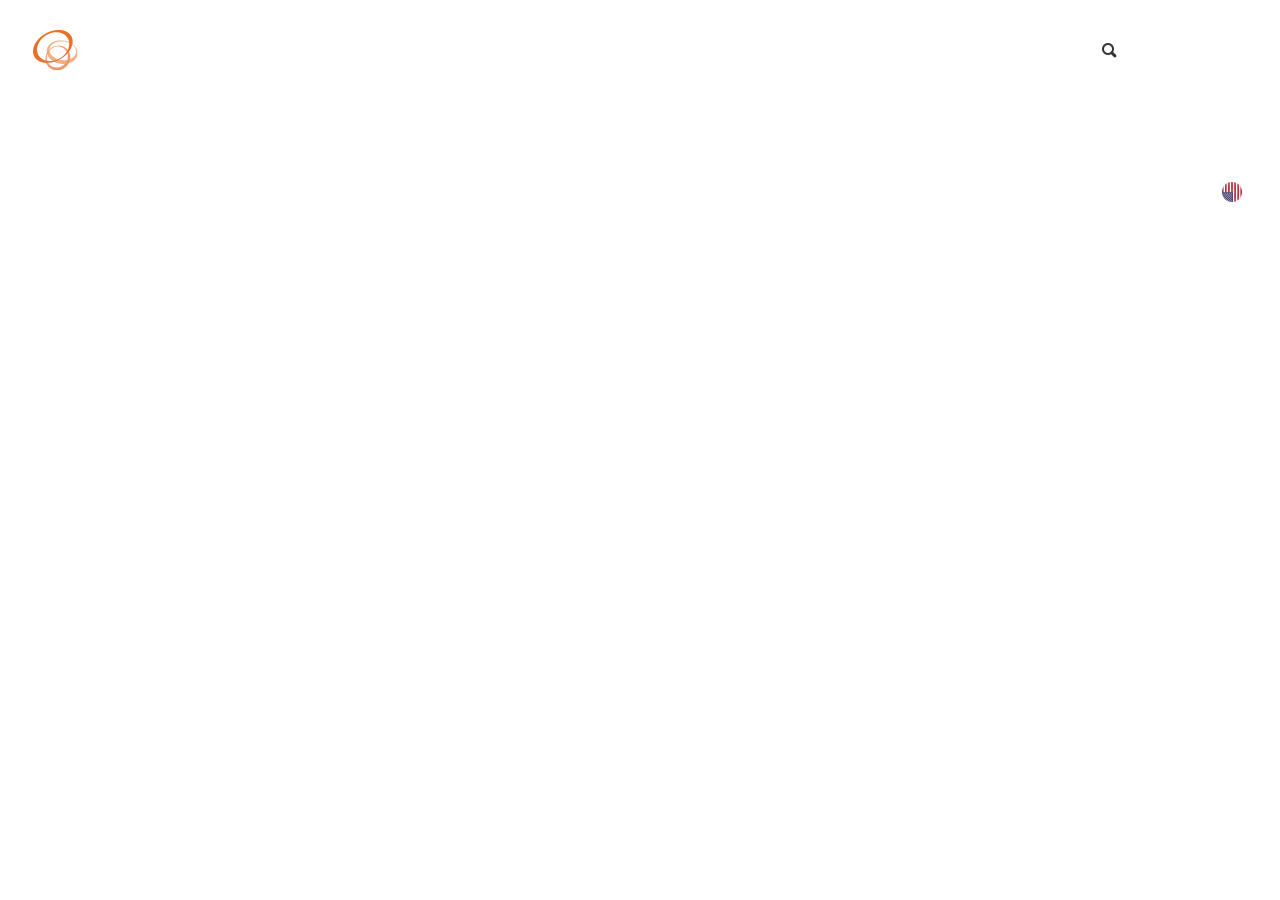
==== thetastable/index-transform.html @ fb65288a "css 수정 중" ====
<!DOCTYPE html>
<html lang="en">
<head>
    <meta charset="UTF-8">
    <meta http-equiv="X-UA-Compatible" content="IE=edge">
    <meta name="viewport" content="width=device-width, initial-scale=1.0">
    <title>더테이스터블-transform</title>
    <link rel="stylesheet" href="/thetastable/resource/css/index.css">
</head>
<body>
    <div class="wrap">
        <div class="header">
            <div class="header_wrap">
                <div class="header_inner">
                    <div class="gnb_bg"></div>
                    <h1 class="logo"><a href="javascript:void(0);"><span class="ir">더테이스터블</span></a></h1>
                    <div class="gnb" id="gnb">
                        <ul>
                            <li class="depth_wrap">
                                <a href="javascript:void(0);" class="depth1">Company</a>
                                <ul class="depth2_wrap" style="display: none;">
                                    <li><a href="javascript:void(0);" >슬로건</a></li>
                                    <li><a href="javascript:void(0);">비전</a></li>
                                    <li><a href="javascript:void(0);">걸어온길</a></li>
                                    <li><a href="javascript:void(0);">CI</a></li>
                                </ul>
                            </li>
                            <li class="depth_wrap">
                                <a href="javascript:void(0);" class="depth1">Business</a>
                                <ul class="depth2_wrap" style="display: none;">
                                    <li><a href="javascript:void(0);">fine-dining</a></li>
                                    <li><a href="javascript:void(0);">O2O</a></li>
                                    <li><a href="javascript:void(0);">consession</a></li>
                                </ul>
                            </li>
                            <li class="depth_wrap">
                                <a href="javascript:void(0);" class="depth1">Brand</a>
                                <ul class="depth2_wrap" style="display: none;">
                                    <li><a href="javascript:void(0);">63레스토랑</a></li>
                                    <li><a href="javascript:void(0);">63컨벤션</a></li>
                                    <li><a href="javascript:void(0);">플라자 웨딩</a></li>
                                    <li><a href="javascript:void(0);">도원스타일</a></li>
                                    <li><a href="javascript:void(0);">티원</a></li>
                                    <li><a href="javascript:void(0);">백리향스타일</a></li>
                                    <li><a href="javascript:void(0);">63다이닝키트</a></li>
                                </ul>
                            </li>
                            <li class="depth_wrap">
                                <a href="javascript:void(0);" class="depth1">Recruit</a>
                                <ul class="depth2_wrap" style="display: none;">
                                    <li><a href="javascript:void(0);">인재상</a></li>
                                    <li><a href="javascript:void(0);">복리후생</a></li>
                                    <li><a href="javascript:void(0);">채용정보</a></li>
                                </ul>
                            </li>
                            <li class="depth_wrap">
                                <a href="javascript:void(0);" class="depth1">Customer Center</a>
                                <ul class="depth2_wrap" style="display: none;">
                                    <li><a href="javascript:void(0);">고객의소리</a></li>
                                    <li><a href="javascript:void(0);">입점문의</a></li>
                                    <li><a href="javascript:void(0);">경영정보</a></li>
                                </ul>
                            </li>
                        </ul>
                    </div>
                    <div class="util">
                        <div class="search_wrap">
                            <input type="text" id="search">
                            <button type="button" class="btn btn_search"><span class="ir">검색</span></button>
                        </div>
                        <div class="burger">
                            <button type="button" class="btn btn_burger">
                                <span class="line first"></span>
                                <span class="menu_txt"></span>
                                <span class="line last"></span>
                            </button>
                        </div>
                    </div>
                </div>
            </div> 

            <div class="all_menu" id="allMenu" style="display: none;">
                <div class="all_gnb">
                    <ul>
                        <li class="depth_wrap">
                            <a href="javascript:void(0);" class="depth1">Company</a>
                            <ul class="depth2_wrap" style="display: none;">
                                <li><a href="javascript:void(0);" >슬로건</a></li>
                                <li><a href="javascript:void(0);">비전</a></li>
                                <li><a href="javascript:void(0);">걸어온길</a></li>
                                <li><a href="javascript:void(0);">CI</a></li>
                            </ul>
                        </li>
                        <li class="depth_wrap">
                            <a href="javascript:void(0);" class="depth1">Business</a>
                            <ul class="depth2_wrap" style="display: none;">
                                <li><a href="javascript:void(0);">fine-dining</a></li>
                                <li><a href="javascript:void(0);">O2O</a></li>
                                <li><a href="javascript:void(0);">consession</a></li>
                            </ul>
                        </li>
                        <li class="depth_wrap">
                            <a href="javascript:void(0);" class="depth1">Brand</a>
                            <ul class="depth2_wrap" style="display: none;">
                                <li><a href="javascript:void(0);">63레스토랑</a></li>
                                <li><a href="javascript:void(0);">63컨벤션</a></li>
                                <li><a href="javascript:void(0);">플라자 웨딩</a></li>
                                <li><a href="javascript:void(0);">도원스타일</a></li>
                                <li><a href="javascript:void(0);">티원</a></li>
                                <li><a href="javascript:void(0);">백리향스타일</a></li>
                                <li><a href="javascript:void(0);">63다이닝키트</a></li>
                            </ul>
                        </li>
                        <li class="depth_wrap">
                            <a href="javascript:void(0);" class="depth1">Recruit</a>
                            <ul class="depth2_wrap" style="display: none;">
                                <li><a href="javascript:void(0);">인재상</a></li>
                                <li><a href="javascript:void(0);">복리후생</a></li>
                                <li><a href="javascript:void(0);">채용정보</a></li>
                            </ul>
                        </li>
                        <li class="depth_wrap ">
                            <a href="javascript:void(0);" class="depth1">Customer Center</a>
                            <ul class="depth2_wrap" style="display: none;">
                                <li><a href="javascript:void(0);">고객의소리</a></li>
                                <li><a href="javascript:void(0);">입점문의</a></li>
                                <li><a href="javascript:void(0);">경영정보</a></li>
                            </ul>
                        </li>
                    </ul>
                </div>
            </div>
        </div>
        <div class="right_sect">
            <div class="right_inner">
                <a href="javascript:void(0);" class="lang">ENG+</a>
                <div class="family_site">
                    <ul style="display: none;">
                        <li><a href="javascript:void(0);">한화그룹</a></li>
                        <li><a href="javascript:void(0);">한화호텔앤드리조트</a></li>
                        <li><a href="javascript:void(0);">한화리조트</a></li>
                        <li><a href="javascript:void(0);">더플라자 호텔</a></li>
                        <li><a href="javascript:void(0);">아쿠아플라넷</a></li>
                        <li><a href="javascript:void(0);">티원/도원스타일</a></li>
                        <li><a href="javascript:void(0);">63레스토랑</a></li>
                        <li><a href="javascript:void(0);">63컨벤션</a></li>
                        <li><a href="javascript:void(0);">플라자웨딩</a></li>
                    </ul>
                    <span>
                        <button type="button">Family Site +</button>
                    </span>
                </div>
                <div class="scroll">
                    <span class="scroll_icon"></span>
                    Scroll to Explore
                </div>
                <div class="btn_top">
                    <a href="javascript:void(0);">TOP</a>
                </div>
            </div>
        </div>
        <div class="indigater">
            <ul>
                <li class="active">
                    <a href="javascript:void(0);">
                        <span class="ir">첫번째 섹션</span>
                    </a>
                </li>
                <li>
                    <a href="javascript:void(0);">
                        <span class="ir">두번째 섹션</span>
                    </a>
                </li>
                <li>
                    <a href="javascript:void(0);">
                        <span class="ir">세번째 섹션</span>
                    </a>
                </li>
                <li>
                    <a href="javascript:void(0);">
                        <span class="ir">네번째 섹션</span>
                    </a>
                </li>
                <li>
                    <a href="javascript:void(0);">
                        <span class="ir">다섯번째 섹션</span>
                    </a>
                </li>
            </ul>
        </div>
        
        
        <div class="main_wrap">
            <div class="container">
                <div class="sect sect_01 active">
                    <div class="area area_vdo" style="height:100vh;">
                        <video src="/thetastable/resource/img/mov_new.mp4" muted autoplay loop></video>
                    </div>
                    <div class="txt_area">
                        <div class="inner">
                            <h2>음식, 문화, 그리고 사람을<br/>연결합니다.</h2>
                            <p>Connectiong Food, culture, and People</p>
                        </div>
                    </div>
                    <span class="indi_txt">Connecting</span>
                </div>
                <div class="sect sect_02">
                    <div class="area area_business">
                        <ul>
                            <li class="section2_1">
                                <div class="bg">
                                    <div class="txt txt_front">
                                        <h2 class="icon_section2_1">
                                            Fine-Dining
                                            <em>외식 산업</em>
                                        </h2>
                                    </div>
                                    <div class="txt txt_back">
                                        <h2 class="icon_section2_1">
                                            Fine-Dining
                                            <em>외식 산업</em>
                                        </h2>
                                        <p>고객 한분 한분의 높은 가치에<br/>맞는 음식과 공간을 제공</p>
                                        <a href="javascript:void(0);" class="btn_more">자세히 보기</a>
                                    </div>
                                </div>
                            </li>
                            <li class="section2_2">
                                <div class="bg">
                                    <div class="txt txt_front">
                                        <h2 class="icon_section2_2">
                                            O2O
                                            <em>온라인 투 오프라인 사업</em>
                                        </h2>
                                    </div>
                                    <div class="txt txt_back">
                                        <h2 class="icon_section2_2">
                                            O2O
                                            <em>온라인 투 오프라인 사업</em>
                                        </h2>
                                        <p>온라인을 통해 접한 고객님들이 다시<br/>당사 오프라인 매장에 재방문하는 라이프스타일</p>
                                        <a href="javascript:void(0);" class="btn_more">자세히 보기</a>
                                    </div> 
                                </div>
                            </li>
                            <li class="section2_3">
                                <div class="bg">
                                    <div class="txt txt_front">
                                        <h2 class="icon_section2_3">
                                            Concession
                                            <em>컨세션사업</em>
                                        </h2>
                                    </div>
                                    <div class="txt txt_back">
                                        <h2 class="icon_section2_3">
                                            Concession
                                            <em>컨세션사업</em>
                                        </h2>
                                        <p>다중복합시설과 골프장 같은<br/>레저시설 내 식음 사업권을 위탁</p>
                                        <a href="javascript:void(0);" class="btn_more">자세히 보기</a>
                                    </div>
                                </div>
                            </li>
                        </ul>
                    </div>
                    <span class="indi_txt">Business</span>
                </div>
                <div class="sect sect_03">
                    <div class="sect_cont">
                        <div class="area area_about">
                            <div class="inner">
                                <div class="txt_area">
                                    <h2>
                                        <em>음식, 문화, 그리고 사람</em>
                                        About <strong>더테이스터블</strong>
                                    </h2>
                                    <p>더테이스터블은 컨텐츠 경쟁력을 기반으로 우리의 컨텐츠를 온/오프라인 플랫폼을 통해 고객에게 제공합니다.</p>
                                </div>
                                <ul>
                                    <li>
                                        <span class="icon icon_section3_1"></span>
                                        <div class="txt_box">
                                            <span><strong class="num" data-number="15"><span class="ir">15</span></strong>개점</span>
                                            <p>브랜드 레스토랑</p>
                                        </div>
                                    </li>
                                    <li>
                                        <span class="icon icon_section3_2"></span>
                                        <div class="txt_box">
                                            <span><strong class="num" data-number="4"><span class="ir">4</span></strong>개점</span>
                                            <p>컨벤션</p>
                                        </div>
                                    </li>
                                    <li>
                                        <span class="icon icon_section3_3"></span>
                                        <div class="txt_box">
                                            <span><strong class="num" data-number="3"><span class="ir">3</span></strong>개점</span>
                                            <p>골프장 F&B</p>
                                        </div>
                                    </li>
                                    <li>
                                        <span class="icon icon_section3_4"></span>
                                        <div class="txt_box">
                                            <span><strong class="num" data-number="2"><span class="ir">2</span></strong>개소</span>
                                            <p>휴게소 F&B</p>
                                        </div>
                                    </li>
                                    <li>
                                        <span class="icon icon_section3_5"></span>
                                        <div class="txt_box">
                                            <span><strong class="num" data-number="3"><span class="ir">3</span></strong>개점</span>
                                            <p>캐주얼 레스토랑</p>
                                        </div>
                                    </li>
                                </ul>
                            </div>
                        </div>
                    </div>
                    <span class="indi_txt">About</span>
                </div>
                <div class="sect sect_04">
                    <div class="sect_cont">
                        <div class="area area_brand">
                            <div class="inner">
                                <div class="txt_area">
                                    <h2>
                                        <em>당신에게 행복을 선사합니다</em>
                                        Brand</strong>
                                    </h2>
                                    <p>더테이스터블는 플랫폼 상품을 기획하고 판매하여 최고의 브랜드로 고객님께 보답하고자 합니다</p>
                                </div>
                                <div class="brand_wrap">
                                    <ul class="brand_list">
                                        <li class="brand brand_1">
                                            <a href="javascript:void(0)">
                                                <div class="front">
                                                    <h3>
                                                        <img src="/thetastable/resource/img/tit_brand1.png" alt="Taoyuen Style">
                                                    </h3>
                                                    <p>Taoyuen Style</p>
                                                </div>
                                                <div class="over">
                                                    <span class="btn_more">자세히 보기</span>
                                                </div>
                                            </a>
                                        </li>
                                        <li class="brand brand_2">
                                            <a href="javascript:void(0)" >
                                                <div class="front">
                                                    <h3>
                                                        <img src="/thetastable/resource/img/tit_brand2.png" alt="T-won">
                                                    </h3>
                                                    <p>T-won</p>
                                                </div>
                                                <div class="over">
                                                    <span class="btn_more">자세히 보기</span>
                                                </div>
                                            </a>
                                        </li>
                                        <li class="brand brand_3">
                                            <a href="javascript:void(0)" >
                                                <div class="front">
                                                    <h3>
                                                        <img src="/thetastable/resource/img/tit_brand3.png" alt="63 Restaurant">
                                                    </h3>
                                                    <p>63 Restaurant</p>
                                                </div>
                                                <div class="over">
                                                    <span class="btn_more">자세히 보기</span>
                                                </div>
                                            </a>
                                        </li>
                                        <li class="brand brand_4">
                                            <a href="javascript:void(0)" >
                                                <div class="front">
                                                    <h3>
                                                        <img src="/thetastable/resource/img/tit_brand4.png" alt="63 Convention">
                                                    </h3>
                                                    <p>63 Convention</p>
                                                </div>
                                                <div class="over">
                                                    <span class="btn_more">자세히 보기</span>
                                                </div>
                                            </a>
                                        </li>
                                        <li class="brand brand_5">
                                            <a href="javascript:void(0)" >
                                                <div class="front">
                                                    <h3>
                                                        <img src="/thetastable/resource/img/tit_brand5.png" alt="63 Dining Kit">
                                                    </h3>
                                                    <p>63 Dining Kit</p>
                                                </div>
                                                <div class="over">
                                                    <span class="btn_more">자세히 보기</span>
                                                </div>
                                            </a>
                                        </li>
                                        <li class="brand brand_6">
                                            <a href="javascript:void(0)" >
                                                <div class="front">
                                                    <h3>
                                                        <img src="/thetastable/resource/img/tit_brand6.png" alt="Plaza Wedding">
                                                    </h3>
                                                    <p>Plaza Wedding</p>
                                                </div>
                                                <div class="over">
                                                    <span class="btn_more">자세히 보기</span>
                                                </div>
                                            </a>
                                        </li>
                                        <li class="brand brand_7">
                                            <a href="javascript:void(0)" >
                                                <div class="front">
                                                    <h3>
                                                        <img src="/thetastable/resource/img/tit_brand7.png" alt="Baeknihyang Style">
                                                    </h3>
                                                    <p>Baeknihyang Style</p>
                                                </div>
                                                <div class="over">
                                                    <span class="btn_more">자세히 보기</span>
                                                </div>
                                            </a>
                                        </li>
                                    </ul>
                                    <div class="btn_box">
                                        <a href="javascript:void(0);" class="btn btn_prev"><span class="ir">이전으로</span></a>
                                        <span class="circle"></span>
                                        <a href="javascript:void(0);" class="btn btn_next"><span class="ir">이전으로</span></a>
                                    </div>
                                </div>
                            </div>
                        </div>
                    </div>
                    <span class="indi_txt">Brand</span>
                </div>
                <div class="sect sect_05">
                    <div class="area area_inquiry">
                        <div class="inner">
                            <div class="cont left">
                                <div class="txt_area">
                                    <h2>입점문의</h2>
                                    <p>더테이스터블은 항상 동반성장을 목표로 합니다.</p>
                                </div>
                                <div class="input_box">
                                    <ul>
                                        <li>
                                            <label for="name">이름</label>
                                            <input type="text" id="name" placeholder="이름을 입력해주세요" />
                                        </li>
                                        <li>
                                            <label for="tel">연락처</label>
                                            <input type="text" id="tel" placeholder="-제외 숫자로 입력해주세요" />
                                        </li>
                                        <li>
                                            <label for="content">내용</label>
                                            <textarea id="content" placeholder="내용을 입력해주세요"></textarea>
                                        </li>
                                    </ul>
                                    <div class="agree_box">
                                        <input type="checkbox" id="agreeY">
                                        <label for="agreeY">모든 약관을 확인하고 동의합니다</label>
                                        <a href="javascript:void(0);">(내용보기)</a>
                                    </div>
                                </div>
                                <div class="inquiry_box">
                                    <dl>
                                        <dt>고객센터</dt>
                                        <dd>1577-1469</dd>
                                    </dl>
                                    <a href="javascript:void(0);" class="btn_inquiry">입점문의</a>
                                </div>
                            </div>
                            <div class="cont right">
                                <div class="right_cont right_top">
                                    <div class="txt_area">
                                        <em>Customer Voice</em>
                                        <p>더테이스터블은 항상 여러분의 이야기를 기다립니다<br/>칭찬, 문의 및 제안을 남겨주세요</p>
                                    </div>
                                    <div class="inquiry_box">
                                        <dl>
                                            <dt>고객센터</dt>
                                            <dd>1577-1469</dd>
                                        </dl>
                                        <a href="javascript:void(0);" class="btn_inquiry">고객의 소리 문의</a>
                                    </div>
                                </div>
                                <div class="right_cont right_bot">
                                    <div class="txt_area">
                                        <em>Recruit</em>
                                        <p>더테이스터블과 함께하길 원하는 역량있는 인재를 모십니다.</p>
                                    </div>
                                    <ul>
                                        <li>
                                            <a href="javascript:void(0);">[신입] 더테이스터블 63빌딩 레스토랑 식음/조리 서비스 신입사원 모집</a>
                                        </li>
                                    </ul>
                                </div>
                            </div>

                        </div>
                    </div>
                    <span class="indi_txt">Inquiry</span>
                </div>
            </div>
            
            <div class="footer">
                <div class="footer_inner">
                    <div class="left">
                        <p>서울특별시 영등포구 63로 40 라이프오피스텔 102호 (여의도동)</p>
                        <div class="tel_wrap">
                            <dl>
                                <dt>Tel. </dt>
                                <dd><a href="javascript:void(0);">1577-1469</a></dd>
                            </dl>
                            <dl>
                                <dt>Fax. </dt>
                                <dd>02-786-9677</dd>
                            </dl>
                        </div>
                        <span>Copyright ⓒ 2021 더테이스터블 주식회사. All rights Reserved</span>
                    </div>
                    <div class="right">
                        <ul class="privasy_wrap">
                            <li><a href="javascript:void(0);">개인정보처리방침</a></li>
                            <li><a href="javascript:void(0);">이메일 무단 수집거부</a></li>
                        </ul>
                        <ul class="menu_wrap">
                            <li><a href="javascript:void(0);">회사소개</a></li>
                            <li><a href="javascript:void(0);">사업분야</a></li>
                            <li><a href="javascript:void(0);">브랜드소개</a></li>
                            <li><a href="javascript:void(0);">인재영입</a></li>
                            <li><a href="javascript:void(0);">고객의 소리</a></li>
                        </ul>
                    </div>
                </div>
            </div>
        </div>
    </div>
    
    <script src="https://code.jquery.com/jquery-3.6.0.js" integrity="sha256-H+K7U5CnXl1h5ywQfKtSj8PCmoN9aaq30gDh27Xc0jk=" crossorigin="anonymous"></script>
    <script src="/thetastable/resource/js/index.js"></script>
    <script>
        thetastable.transform();
    </script>
</body>

</html>
---- thetastable/resource/css/index.css ----
@import url(reset.css);
/* common */
.wrap { position: relative; width: 100%; margin: 0 auto; min-width: 320px; max-width: 1920px; -webkit-transition: 0.5s; transition: 0.5s; }

.wrap.black .header::after { background: #e5e5e5; }

.wrap.black .header .logo a { background: url(/thetastable/resource/img/img_logo_b.png) center no-repeat; }

.wrap.black .header .depth1 { color: #333333; }

.wrap.black .header .util input[type="text"] { border-color: #b2b2b2; }

.wrap.black .header .util .btn_search { background: #b2b2b2 url("/thetastable/resource/img/icon_search.png") center no-repeat; }

.wrap.black .header .util .btn_burger .line { background: #808080; }

.wrap.black .header .util .btn_burger .menu_txt { background: #808080; color: #808080; }

.wrap.black .right_sect .right_inner::after { background: #e5e5e5; }

.wrap.black .right_sect .lang { color: #333333; }

.wrap.black .right_sect .family_site ul { border: 1px solid rgba(0, 0, 0, 0.2); border-right: none; }

.wrap.black .right_sect .family_site span button { color: #333333; }

.wrap.black .right_sect .family_site.on span button { color: #fff; }

.wrap.black .right_sect .scroll { color: #333333; }

.wrap.black .right_sect .scroll .scroll_icon { border-color: #333333; }

.wrap.black .right_sect .scroll .scroll_icon::before { background: #333333; }

.wrap.black .right_sect .btn_top a { color: #333333; }

.wrap.black .indigater li.active a::after { background: none; border-color: #343434; }

.wrap.black .indigater li a::after { background: #343434; border-color: #343434; }

.wrap.open { width: 100%; height: 100vh; padding: 0; -webkit-transition: 0.5s; transition: 0.5s; }

.wrap.open .logo a { background: url(/thetastable/resource/img/img_logo_b.png) center no-repeat; }

.wrap.open .util input[type="text"] { border-color: #b2b2b2; }

.wrap.open .util .btn_search { background: #b2b2b2 url(/thetastable/resource/img/icon_search.png) center no-repeat; }

.wrap.open .util .btn_burger .line { top: 50% !important; left: 50% !important; -webkit-transform: translate(-50%, -50%) rotate(-45deg); -ms-transform: translate(-50%, -50%) rotate(-45deg); transform: translate(-50%, -50%) rotate(-45deg); background: #808080; -webkit-transition: 0.5s; transition: 0.5s; }

.wrap.open .util .btn_burger .line.last { -webkit-transform: translate(-50%, -50%) rotate(45deg); -ms-transform: translate(-50%, -50%) rotate(45deg); transform: translate(-50%, -50%) rotate(45deg); }

.wrap.open .util .btn_burger .menu_txt { opacity: 0; background: #808080; color: #333333; }

.wrap.open .util .btn_burger:hover .line { width: 100%; }

.wrap.open .util .btn_burger:hover .menu_txt { width: 0; }

.wrap.open .util .btn_burger:hover .menu_txt::before { opacity: 0; }

.wrap.open .gnb { display: none; }

.wrap .right_sect { position: fixed; top: 100px; right: 0; z-index: 10; width: 100px; height: calc(100vh - 100px); }

.wrap .right_sect::after { -webkit-transition: 1s; transition: 1s; position: absolute; bottom: 0; right: 100px; width: 1px; height: 0vh; background: #e5e5e5; content: ""; }

.wrap .right_sect .right_inner { position: relative; width: 100%; height: 100%; padding: 40px 36px 60px 40px; }

.wrap .right_sect .right_inner::after { position: absolute; bottom: 0; right: 100px; width: 1px; height: 100vh; background: rgba(255, 255, 255, 0.2); content: ""; }

.wrap .right_sect .lang { display: block; width: 60px; height: 20px; margin-bottom: 70px; font-weight: 300; font-size: 12px; color: #fff; text-align: right; -webkit-transform: rotate(-90deg) translate(-50%, -90%); -ms-transform: rotate(-90deg) translate(-50%, -90%); transform: rotate(-90deg) translate(-50%, -90%); -webkit-transform-origin: center; -ms-transform-origin: center; transform-origin: center; letter-spacing: -0.5px; }

.wrap .right_sect .lang::before { display: inline-block; width: 20px; height: 20px; margin-right: 5px; background: url(/thetastable/resource/img/icon_eng.png) center no-repeat; background-size: 100%; -webkit-transform: rotate(90deg); -ms-transform: rotate(90deg); transform: rotate(90deg); vertical-align: middle; content: ""; }

.wrap .right_sect .family_site { position: absolute; right: 30px; top: 135px; z-index: 2; width: 200px; height: 320px; -webkit-transition: 0.3s; transition: 0.3s; }

.wrap .right_sect .family_site span { display: block; position: absolute; right: 0; top: 0px; width: 35px; height: 320px; }

.wrap .right_sect .family_site span button { display: block; position: absolute; right: -20px; top: 55px; width: 80px; font-weight: 300; font-size: 12px; color: #fff; text-align: right; -webkit-transform: rotate(-90deg) translate(0%, 0%); -ms-transform: rotate(-90deg) translate(0%, 0%); transform: rotate(-90deg) translate(0%, 0%); letter-spacing: -0.5px; }

.wrap .right_sect .family_site ul { position: absolute; left: 0; top: 0px; width: 165px; height: 320px; padding: 20px 20px 18px; background: #fff; -webkit-box-sizing: border-box; box-sizing: border-box; }

.wrap .right_sect .family_site li { margin-bottom: 15px; margin-left: 20px; opacity: 0; -webkit-transition: 0.3s; transition: 0.3s; }

.wrap .right_sect .family_site li:last-child { margin-bottom: 0; }

.wrap .right_sect .family_site li a { font-family: "HanwhaWeb"; font-size: 14px; }

.wrap .right_sect .family_site.on { background: -webkit-linear-gradient(left, #fff 165px, #f37321 35px); background: linear-gradient(to right, #fff 165px, #f37321 35px); }

.wrap .right_sect .family_site.on span button { color: #fff; }

.wrap .right_sect .scroll { display: block; position: absolute; right: -27px; bottom: 120px; width: 145px; height: 20px; font-weight: 300; font-size: 12px; color: #fff; letter-spacing: -0.5px; text-align: right; -webkit-transform: rotate(-90deg); -ms-transform: rotate(-90deg); transform: rotate(-90deg); -webkit-transform-origin: center; -ms-transform-origin: center; transform-origin: center; -webkit-transition: 0.2s; transition: 0.2s; }

.wrap .right_sect .scroll .scroll_icon { display: block; position: absolute; left: 0; top: -2px; width: 27px; height: 20px; border: 1px solid #fff; border-radius: 10px; vertical-align: text-bottom; -webkit-animation: move 1s linear infinite; animation: move 1s linear infinite; }

.wrap .right_sect .scroll .scroll_icon::before { display: block; position: absolute; top: 50%; left: 50%; width: 1px; height: 1px; background: #fff; -webkit-transform: translate(-50%, -50%); -ms-transform: translate(-50%, -50%); transform: translate(-50%, -50%); content: ""; }

@-webkit-keyframes move { 0% { left: 10px; }
  50% { left: 0; }
  100% { left: 10px; } }

@keyframes move { 0% { left: 10px; }
  50% { left: 0; }
  100% { left: 10px; } }

.wrap .right_sect .btn_top { position: absolute; right: 36px; bottom: 0px; width: auto; opacity: 0; }

.wrap .right_sect .btn_top a { font-weight: 300; font-size: 12px; color: #fff; }

.wrap .right_sect.all_sect { z-index: 1001; }

.wrap .right_sect.all_sect::after { height: 100vh; }

.wrap .right_sect.all_sect .right_inner { display: none; }

.inner { position: relative; width: 100%; padding: 0 100px; }

.header { position: fixed; top: 0; left: 0; width: 100%; height: 100px; z-index: 1000; -webkit-transition: 0.3s; transition: 0.3s; }

.header::after { position: absolute; bottom: 0; left: 0; z-index: 1000; width: 100%; height: 1px; background: rgba(255, 255, 255, 0.2); content: ""; }

.header .header_inner { position: relative; padding: 30px 0; height: 100px; -webkit-box-sizing: border-box; box-sizing: border-box; }

.header .header_inner::after { -webkit-transition: 1s; transition: 1s; position: absolute; top: 100px; left: 0; z-index: 1000; width: 0; height: 1px; background: #e5e5e5; content: ""; }

.header .gnb_bg { position: fixed; top: 0; left: 0; width: 100%; height: 0; background: #fff; opacity: 0; -webkit-transition: 0.2s; transition: 0.2s; }

.header .logo { position: absolute; top: 30px; left: 2.6%; width: 187px; height: 41px; }

.header .logo a { display: block; height: 100%; background: url("/thetastable/resource/img/logo.png") center no-repeat; background-size: 100%; }

.header .gnb { display: block; position: absolute; top: 0%; left: 50%; width: 755px; height: 100px; -webkit-transform: translateX(-50%); -ms-transform: translateX(-50%); transform: translateX(-50%); }

.header .gnb ul { display: -webkit-box; display: -ms-flexbox; display: flex; -webkit-box-pack: center; -ms-flex-pack: center; justify-content: center; -webkit-box-align: start; -ms-flex-align: start; align-items: flex-start; }

.header .gnb .depth_wrap { display: inline-block; width: auto; text-align: center; vertical-align: text-top; }

.header .gnb .depth1 { display: block; padding: 40px 27px; font-weight: 400; font-size: 18px; color: #fff; -webkit-transition: 0.2s; transition: 0.2s; }

.header .gnb .depth1.active { background: #f37321; color: #fff !important; }

.header .gnb .depth2_wrap { display: none; padding: 25px 0 45px 0; margin-top: 20px; opacity: 0; }

.header .gnb .depth2_wrap li { margin-bottom: 20px; }

.header .gnb .depth2_wrap li:last-child { margin-bottom: 0; }

.header .gnb .depth2_wrap a { text-align: center; }

.header .util { position: absolute; top: 0; right: 0; width: 370px; font-size: 0; }

.header .util .search_wrap { display: inline-block; width: 270px; font-size: 0; vertical-align: middle; }

.header .util input[type="text"] { width: 180px; padding: 0 5px; background: none; border: none; border-bottom: 1px solid rgba(255, 255, 255, 0.2); vertical-align: bottom; }

.header .util .burger { display: inline-block; position: relative; width: 100px; height: 100px; vertical-align: middle; }

.header .util .btn { display: inline-block; }

.header .util .btn_search { width: 38px; height: 38px; background: #fff url("/thetastable/resource/img/icon_search_on.png") center no-repeat; background-size: 15px; border-radius: 100%; }

.header .util .btn_burger { position: absolute; top: 50%; left: 50%; -webkit-transform: translate(-50%, -50%); -ms-transform: translate(-50%, -50%); transform: translate(-50%, -50%); width: 40px; height: 19px; margin: 0 auto; }

.header .util .btn_burger .line { width: 100%; height: 1px; background: #fff; -webkit-transition: 0.2s; transition: 0.2s; }

.header .util .btn_burger .line.first { position: absolute; top: 0; left: 0; }

.header .util .btn_burger .line.last { position: absolute; bottom: 0%; right: 0%; }

.header .util .btn_burger .menu_txt { position: absolute; left: 0; top: 50%; width: 100%; height: 1px; -webkit-transform: translateY(-50%); -ms-transform: translateY(-50%); transform: translateY(-50%); background: #fff; color: #fff; -webkit-transition: 0.2s; transition: 0.2s; }

.header .util .btn_burger .menu_txt::before { position: absolute; left: 0%; top: 50%; width: 40px; margin-bottom: 1px; -webkit-transform: translateY(-50%); -ms-transform: translateY(-50%); transform: translateY(-50%); font-size: 8px; opacity: 0; content: "MENU"; }

.header .util .btn_burger:hover .line { width: 20px; }

.header .util .btn_burger:hover .menu_txt { width: 0; }

.header .util .btn_burger:hover .menu_txt::before { opacity: 1; }

.header .all_menu { position: fixed; top: 0; left: 0; z-index: -1000; width: 100%; height: 100%; background: #fff; visibility: hidden; opacity: 0; -webkit-transition: 0.5s; transition: 0.5s; }

.header .all_menu .logo a { background: url(/thetastable/resource/img/img_logo_b.png) center no-repeat; }

.header .all_menu .util .search_wrap input[type="text"] { width: 180px; border-color: #b2b2b2; -webkit-transition: 0.5s; transition: 0.5s; }

.header .all_menu .util .btn_search { background: #b2b2b2 url("/thetastable/resource/img/icon_search.png") center no-repeat; -webkit-transition: 0.5s; transition: 0.5s; }

.header .all_menu .util input[type="text"] { border-bottom: 1px solid #888; -webkit-transition: 0.5s; transition: 0.5s; }

.header .all_menu .util .burger .line { background: #888; }

.header .all_menu .util .burger .line.first { top: 50%; -webkit-transform: translateY(-50%) rotate(45deg); -ms-transform: translateY(-50%) rotate(45deg); transform: translateY(-50%) rotate(45deg); }

.header .all_menu .util .burger .line.last { top: 50%; -webkit-transform: translateY(-50%) rotate(-45deg); -ms-transform: translateY(-50%) rotate(-45deg); transform: translateY(-50%) rotate(-45deg); }

.header .all_menu .util .burger .menu_txt { opacity: 0; }

.header .all_menu .util .burger:hover .line { width: 100%; }

.header .all_menu .all_gnb { position: absolute; top: 220px; left: 0px; z-index: 1002; width: 100%; height: auto; }

.header .all_menu .all_gnb > ul { width: 850px; margin: 0 auto; }

.header .all_menu .depth_wrap { display: block; position: relative; margin-bottom: 30px; text-align: left; }

.header .all_menu .depth_wrap:last-child { margin-bottom: 0; }

.header .all_menu .depth_wrap::before { position: absolute; display: block; top: 26px; left: 0%; z-index: 2; width: 0px; height: 1px; background: #e0e0e0; content: ""; }

.header .all_menu .depth_wrap::after { display: block; clear: both; content: ""; }

.header .all_menu .depth_wrap.on::before { width: 500px; -webkit-transition: 0.5s; transition: 0.5s; }

.header .all_menu .depth1 { float: left; position: relative; z-index: 5; width: auto; padding: 0; padding-right: 50px; background: #fff; font-weight: 300; font-size: 48px; color: #343434 !important; text-transform: uppercase; }

.header .all_menu .depth2_wrap { float: right; width: calc(100% - 490px); padding: 0; margin-top: 15px; margin-bottom: 15px; vertical-align: top; opacity: 0; }

.header .all_menu .depth2_wrap li { margin-bottom: 35px; margin-left: 30px; }

.header .all_menu .depth2_wrap li:last-child { margin-bottom: 0; }

.header .all_menu .depth2_wrap a { font-size: 20px; color: #343434; text-transform: uppercase; }

.header.on::after { background-color: #f5f5f5; }

.header.on .gnb_bg { height: 420px; opacity: 1; }

.header.on .logo a { background: url("/thetastable/resource/img/img_logo_b.png") center no-repeat; }

.header.on .gnb { height: auto; }

.header.on .depth1 { color: #333333; }

.header.on .util input[type="text"] { border-color: #b2b2b2; }

.header.on .util .btn_search { background: #b2b2b2 url(/thetastable/resource/img/icon_search.png) center no-repeat; }

.header.on .util .btn_burger .line { background: #808080; }

.header.on .util .btn_burger .menu_txt { background: #808080; color: #333333; }

.header.hidden { z-index: -1000; opacity: 0; visibility: hidden; }

.header.all::after { width: 0; }

.header.all .gnb_bg { height: 0; opacity: 0; }

.header.all .header_inner { position: fixed; top: 0; left: 0; z-index: 1001; width: 100%; padding: 0; }

.header.all .header_inner::after { width: 100%; }

.header.all .all_menu { visibility: visible; opacity: 1; }

.header.all .all_menu::after { height: 100vh; }

.footer { border-top: 1px solid #cccccc; }

.footer .footer_inner { width: 100%; padding: 65px 50px; background: url("/thetastable/resource/img/img_logo_b.png") 50px 52px no-repeat; }

.footer .footer_inner::after { display: block; clear: both; content: ""; }

.footer .left { float: left; width: 50%; padding-left: 230px; }

.footer .left p { margin-bottom: 15px; font-size: 14px; color: #333333; }

.footer .left span { font-size: 14px; color: #686868; }

.footer .right { float: right; width: 50%; padding-right: 80px; }

.footer .tel_wrap { margin: 0 -10px 35px -10px; }

.footer .tel_wrap dl { display: inline-block; width: auto; padding: 0 10px; font-size: 14px; border-left: 1px solid #686868; }

.footer .tel_wrap dl:first-child { border-left: 0; }

.footer .tel_wrap dt { display: inline-block; width: auto; font-weight: 400; }

.footer .tel_wrap dd { display: inline-block; width: auto; font-weight: 300; }

.footer .privasy_wrap { margin-bottom: 22px; text-align: right; margin: 0 -10px; margin-bottom: 24px; }

.footer .privasy_wrap li { display: inline-block; width: auto; padding: 0 10px; border-left: 1px solid #e0e0e0; vertical-align: middle; }

.footer .privasy_wrap li:first-child { border-left: 0; }

.footer .privasy_wrap a { font-weight: 300; font-size: 14px; color: #8c8c8c; }

.footer .menu_wrap { text-align: right; }

.footer .menu_wrap li { display: inline-block; width: auto; padding-left: 95px; vertical-align: middle; }

.footer .menu_wrap li:first-child { padding-left: 0; }

.footer .menu_wrap a { font-size: 18px; color: #393939; }

.indigater { position: fixed; bottom: 65px; right: 175px; z-index: 2; width: 150px; }

.indigater li { display: inline-block; width: 16px; height: 16px; margin-right: 13px; background: none; vertical-align: middle; }

.indigater li:last-child { margin-right: 0; }

.indigater li.active a::after { width: 100%; height: 100%; background: none; border: 1px solid #fff; -webkit-transition: 0.3s; transition: 0.3s; }

.indigater li a { display: block; position: relative; width: 100%; height: 100%; }

.indigater li a::after { position: absolute; top: 50%; left: 50%; -webkit-transform: translate(-50%, -50%); -ms-transform: translate(-50%, -50%); transform: translate(-50%, -50%); width: 2px; height: 2px; border-radius: 100%; background: #fff; content: ""; }

.main_wrap { position: fixed; top: 0; left: 0; width: 100%; -webkit-transition: 1s; transition: 1s; }

.sect { position: relative; height: 100vh; }

.sect.active .indi_txt { opacity: 1; }

.sect .indi_txt { position: absolute; bottom: 67px; right: 345px; z-index: 2; font-weight: 300; font-size: 12px; color: #fff; opacity: 0; -webkit-transition: 0.2s; transition: 0.2s; }

.sect .txt_area { margin-bottom: 100px; }

.sect .txt_area h2 { margin-bottom: 40px; font-weight: 300; font-size: 50px; text-align: center; color: #343434; }

.sect .txt_area em { display: block; margin-bottom: 20px; font-weight: 700; font-size: 16px; color: #f37321; }

.sect .txt_area strong { font-weight: 400; }

.sect .txt_area p { font-weight: 300; text-align: center; }

.sect .btn_more { display: block; position: relative; width: 100px; margin: 0 auto; margin-top: 50px; font-weight: 300; font-size: 14px; text-align: left; }

.sect .btn_more::after { position: absolute; top: 0; right: 0; width: 25px; height: 16px; background: url("/thetastable/resource/img/btn_more.png") center no-repeat; background-size: 100%; content: ""; }

.sect_01 .vdo_area { position: relative; width: 100%; }

.sect_01 .vdo_area video { position: absolute; top: 50%; left: 50%; -webkit-transform: translate(-50%, -50%); -ms-transform: translate(-50%, -50%); transform: translate(-50%, -50%); width: auto; height: auto; min-width: 100%; min-height: 100%; -o-object-fit: cover; object-fit: cover; }

.sect_01 .txt_area { position: absolute; bottom: 85px; left: 0; -webkit-animation: show 0.5s linear; animation: show 0.5s linear; }

.sect_01 .txt_area h2 { margin-bottom: 50px; font-weight: 500; font-size: 48px; line-height: 1.3; color: #fff; text-align: left; }

.sect_01 .txt_area p { font-weight: 300; font-size: 18px; color: #fff; text-align: left; }

@-webkit-keyframes show { from { opacity: 0;
    -webkit-transform: translateX(-50px);
            transform: translateX(-50px); }
  to { opacity: 1;
    -webkit-transform: translateX(0px);
            transform: translateX(0px); } }

@keyframes show { from { opacity: 0;
    -webkit-transform: translateX(-50px);
            transform: translateX(-50px); }
  to { opacity: 1;
    -webkit-transform: translateX(0px);
            transform: translateX(0px); } }

.sect_02 .business_area { height: 100%; }

.sect_02 .business_area ul { width: 100%; height: 100%; font-size: 0; }

.sect_02 .business_area li { display: inline-block; position: relative; width: 33.33%; height: 100%; }

.sect_02 .business_area li.section2_1 .bg { width: 0; height: 100%; background: url("/thetastable/resource/img/img_section2_1.jpg") center no-repeat; background-size: cover; }

.sect_02 .business_area li.section2_2 .bg { width: 0; height: 100%; background: url("/thetastable/resource/img/img_section2_2.jpg") center no-repeat; background-size: cover; }

.sect_02 .business_area li.section2_3 .bg { width: 0; height: 100%; background: url("/thetastable/resource/img/img_section2_3.jpg") center no-repeat; background-size: cover; }

.sect_02 .business_area li .bg::after { position: absolute; top: 50%; left: 50%; -webkit-transform: translate(-50%, -50%); -ms-transform: translate(-50%, -50%); transform: translate(-50%, -50%); width: 0%; height: 0%; background: rgba(243, 115, 33, 0.8); -webkit-transition: 0.4s; transition: 0.4s; content: ""; }

.sect_02 .business_area li .bg:hover::after { width: 100%; height: 100%; }

.sect_02 .business_area li .bg:hover .txt_front { opacity: 0; -webkit-transition: 0.1s; transition: 0.1s; display: none; }

.sect_02 .business_area li .bg:hover .txt_back { opacity: 1; -webkit-transform: translate(-50%, -50%); -ms-transform: translate(-50%, -50%); transform: translate(-50%, -50%); -webkit-transition: 0.8s; transition: 0.8s; }

.sect_02 .business_area li h2 { height: 175px; font-weight: 300; font-size: 18px; }

.sect_02 .business_area li h2 em { display: block; margin-top: 15px; font-weight: 600; font-size: 28px; }

.sect_02 .business_area li h2.icon_section2_1::before { display: block; width: 85px; height: 75px; margin: 0 auto; margin-bottom: 15px; background: url("/thetastable/resource/img/icon_section2_1.png") center no-repeat; background-size: auto; content: ""; }

.sect_02 .business_area li h2.icon_section2_2::before { display: block; width: 85px; height: 75px; margin: 0 auto; margin-bottom: 15px; background: url("/thetastable/resource/img/icon_section2_2.png") center no-repeat; background-size: auto; content: ""; }

.sect_02 .business_area li h2.icon_section2_3::before { display: block; width: 85px; height: 75px; margin: 0 auto; margin-bottom: 15px; background: url("/thetastable/resource/img/icon_section2_3.png") center no-repeat; background-size: auto; content: ""; }

.sect_02 .business_area li p { margin-top: 10px; font-weight: 300; font-size: 16px; line-height: 1.5; }

.sect_02 .business_area .txt { position: absolute; top: 50%; left: 50%; z-index: 2; -webkit-transform: translate(-50%, -50%); -ms-transform: translate(-50%, -50%); transform: translate(-50%, -50%); width: 100%; text-align: center; color: #fff; }

.sect_02 .business_area .txt_front { margin-top: 40px; opacity: 0; }

.sect_02 .business_area .txt_back { opacity: 0; -webkit-transform: translate(-50%, -30%); -ms-transform: translate(-50%, -30%); transform: translate(-50%, -30%); }

.sect_03 .about_area { padding: 230px 0; }

.sect_03 .indi_txt { color: #343434; }

.sect_03 .txt_area { margin-bottom: 100px; }

.sect_03 .txt_area h2 { margin-bottom: 40px; font-weight: 300; font-size: 50px; text-align: center; color: #343434; }

.sect_03 .txt_area em { display: block; margin-bottom: 20px; font-weight: 700; font-size: 16px; color: #f37321; }

.sect_03 .txt_area strong { font-weight: 400; }

.sect_03 .txt_area p { font-weight: 300; text-align: center; }

.sect_03 ul { width: 1150px; margin: 0 auto; font-size: 0; }

.sect_03 li { display: inline-block; width: 20%; }

.sect_03 .icon { display: block; width: 140px; height: 140px; margin: 0 auto; margin-bottom: 20px; border-radius: 100%; }

.sect_03 .icon_section3_1 { background: #f37321 url("/thetastable/resource/img/icon_section3_1.png") center no-repeat; background-size: auto; }

.sect_03 .icon_section3_2 { background: #f37321 url("/thetastable/resource/img/icon_section3_2.png") center no-repeat; background-size: auto; }

.sect_03 .icon_section3_3 { background: #f37321 url("/thetastable/resource/img/icon_section3_3.png") center no-repeat; background-size: auto; }

.sect_03 .icon_section3_4 { background: #f37321 url("/thetastable/resource/img/icon_section3_4.png") center no-repeat; background-size: auto; }

.sect_03 .icon_section3_5 { background: #f37321 url("/thetastable/resource/img/icon_section3_5.png") center no-repeat; background-size: auto; }

.sect_03 .txt_box { text-align: center; }

.sect_03 .txt_box span { display: block; margin-bottom: 8px; font-size: 18px; color: #343434; }

.sect_03 .txt_box strong { font-size: 30px; }

.sect_03 .txt_box p { font-weight: 300; font-size: 16px; }

.sect_04 .brand_area { padding: 145px 0 90px 0; }

.sect_04 .indi_txt { color: #343434; }

.sect_04 .txt_area { margin-bottom: 65px; }

.sect_04 .brand_wrap { overflow: hidden; position: relative; height: 485px; }

.sect_04 .brand_list { position: absolute; top: 0; left: 0; width: 4125px; height: 417px; font-size: 0; -webkit-transition: 0.5s; transition: 0.5s; }

.sect_04 .brand_list .brand { display: inline-block; position: relative; width: 14.28%; max-width: 550px; height: 100%; margin-right: 35px; vertical-align: top; }

.sect_04 .brand_list .brand_1 { background: url(/thetastable/resource/img/img_brand1.jpg) center no-repeat; background-size: 100%; }

.sect_04 .brand_list .brand_2 { background: url(/thetastable/resource/img/img_brand2.jpg) center no-repeat; background-size: 100%; }

.sect_04 .brand_list .brand_3 { background: url(/thetastable/resource/img/img_brand3.jpg) center no-repeat; background-size: 100%; }

.sect_04 .brand_list .brand_4 { background: url(/thetastable/resource/img/img_brand4.jpg) center no-repeat; background-size: 100%; }

.sect_04 .brand_list .brand_5 { background: url(/thetastable/resource/img/img_brand5.jpg) center no-repeat; background-size: 100%; }

.sect_04 .brand_list .brand_6 { background: url(/thetastable/resource/img/img_brand6.jpg) center no-repeat; background-size: 100%; }

.sect_04 .brand_list .brand_7 { background: url(/thetastable/resource/img/img_brand7.jpg) center no-repeat; background-size: 100%; }

.sect_04 .brand_list .brand > a { display: inline-block; width: 100%; height: 100%; }

.sect_04 .brand_list .brand:last-child { margin-right: 0; }

.sect_04 .brand_list .brand::before { position: absolute; top: 0; right: 50%; width: 0%; height: 100%; background: rgba(243, 115, 33, 0.8); content: ""; }

.sect_04 .brand_list .brand::after { position: absolute; top: 0; left: 50%; width: 0%; height: 100%; background: rgba(243, 115, 33, 0.8); content: ""; }

.sect_04 .brand_list .brand:hover p { opacity: 0; -webkit-transition: 0.2s; transition: 0.2s; }

.sect_04 .brand_list .brand:hover .over .btn_more { opacity: 1; -webkit-transition: 0.2s; transition: 0.2s; }

.sect_04 .brand_list .brand:hover::before, .sect_04 .brand_list .brand:hover::after { width: 50%; -webkit-transition: 0.3s; transition: 0.3s; }

.sect_04 .brand_list .front h3 { position: relative; z-index: 1; width: auto; margin: 45px 0 0 35px; }

.sect_04 .brand_list .front p { position: absolute; bottom: 25px; right: 30px; width: auto; height: auto; font-weight: 600; font-size: 20px; color: #fff; opacity: 1; }

.sect_04 .brand_list .over .btn_more { position: absolute; bottom: 25px; right: 30px; z-index: 2; width: 100px; height: auto; opacity: 0; color: #fff; }

.sect_04 .btn_box { position: absolute; left: 50%; bottom: 3px; width: auto; height: 18px; -webkit-transform: translateX(-50%); -ms-transform: translateX(-50%); transform: translateX(-50%); }

.sect_04 .btn_box .btn { display: inline-block; width: 4px; height: 6px; font-size: 0; }

.sect_04 .btn_box .btn_prev { background: url(/thetastable/resource/img/btn_swiper_prev.png) center no-repeat; background-size: 100%; }

.sect_04 .btn_box .btn_next { background: url(/thetastable/resource/img/btn_swiper_next.png) center no-repeat; background-size: 100%; }

.sect_04 .btn_box .circle { display: inline-block; width: 18px; height: 18px; margin: 0 5px; border: 1px solid #f37321; border-radius: 100%; vertical-align: middle; }

.sect_05 .indi_txt { color: #343434; }

.sect_05 .inquiry_area .cont::after { display: block; clear: both; content: ""; }

.sect_05 .inquiry_area .cont.left { position: relative; float: left; width: calc(50% - 50px); padding: 140px 100px 175px 0; }

.sect_05 .inquiry_area .cont.left::after { position: absolute; top: 100px; right: 0%; width: 1px; height: calc(100vh - 100px); background: #f0f0f0; content: ""; }

.sect_05 .inquiry_area .cont.right { float: left; width: calc(50% + 50px); padding: 230px 100px 0 100px; }

.sect_05 .inquiry_area .txt_area { margin-bottom: 30px; }

.sect_05 .inquiry_area .txt_area h2, .sect_05 .inquiry_area .txt_area p, .sect_05 .inquiry_area .txt_area em { text-align: left; }

.sect_05 .inquiry_area .txt_area h2 { font-size: 60px; }

.sect_05 .inquiry_area .input_box ul { margin-bottom: 25px; font-size: 0; }

.sect_05 .inquiry_area .input_box li { padding: 30px 0; border-bottom: 1px solid #f0f0f0; }

.sect_05 .inquiry_area .input_box label { display: inline-block; width: 125px; font-size: 16px; color: #343434; vertical-align: top; }

.sect_05 .inquiry_area .input_box input[type="text"] { width: calc(100% - 125px); border: none; }

.sect_05 .inquiry_area .input_box textarea { width: calc(100% - 125px); height: 100px; border: none; }

.sect_05 .inquiry_area .agree_box { width: 100%; margin-bottom: 80px; }

.sect_05 .inquiry_area .agree_box input[type="checkbox"] { width: 0; height: 0; margin: 0; }

.sect_05 .inquiry_area .agree_box label { position: relative; width: auto; padding-left: 20px; vertical-align: middle; font-size: 14px; color: #8d8d8d; }

.sect_05 .inquiry_area .agree_box label::before { position: absolute; top: 0; left: 0; width: 15px; height: 15px; border-radius: 100%; border: 1px solid #f0f0f0; -webkit-box-sizing: border-box; box-sizing: border-box; content: ""; }

.sect_05 .inquiry_area .agree_box input[type="checkbox"]:checked + label::before { border: 1px solid #f37321; }

.sect_05 .inquiry_area .agree_box input[type="checkbox"]:checked + label::after { position: absolute; top: 3px; left: 3px; width: 9px; height: 9px; border-radius: 100%; background: #f37321; content: ""; }

.sect_05 .inquiry_area .agree_box a { vertical-align: middle; font-size: 14px; color: #8d8d8d; }

.sect_05 .inquiry_area .inquiry_box::after { display: block; clear: both; content: ""; }

.sect_05 .inquiry_area .inquiry_box dl { float: left; width: auto; }

.sect_05 .inquiry_area .inquiry_box dl dt { display: inline-block; font-weight: 700; font-size: 16px; color: #f37321; vertical-align: middle; }

.sect_05 .inquiry_area .inquiry_box dl dt::before { display: inline-block; width: 35px; height: 35px; margin-right: 8px; background: url("/thetastable/resource/img/icon_tel.png") center no-repeat; background-size: 100%; vertical-align: middle; content: ""; }

.sect_05 .inquiry_area .inquiry_box dl dd { display: inline-block; font-weight: 700; font-size: 18px; color: #343434; }

.sect_05 .inquiry_area .inquiry_box .btn_inquiry { float: right; position: relative; width: 200px; padding-bottom: 20px; border-bottom: 1px solid #e0e0e0; font-weight: 300; font-size: 15px; }

.sect_05 .inquiry_area .inquiry_box .btn_inquiry::after { position: absolute; top: 0; right: 0; width: 31px; height: 18px; background: url("/thetastable/resource/img/btn_more_on.png") center no-repeat; background-size: 100%; content: ""; }

.sect_05 .inquiry_area .inquiry_box .btn_inquiry::before { position: absolute; bottom: -1px; left: 0; width: 0%; height: 1px; background: #f37321; content: ""; -webkit-transition: 0.3s; transition: 0.3s; }

.sect_05 .inquiry_area .inquiry_box .btn_inquiry:hover::before { width: 100%; }

.sect_05 .inquiry_area .right_cont .txt_area p { font-weight: 500; font-size: 24px; color: #343434; line-height: 1.5; }

.sect_05 .inquiry_area .right_top { position: relative; padding-bottom: 85px; }

.sect_05 .inquiry_area .right_top::after { position: absolute; bottom: 0; left: -100px; width: calc(50vw - 58px); height: 1px; background: #f0f0f0; content: ""; }

.sect_05 .inquiry_area .right_top .txt_area { margin-bottom: 55px; }

.sect_05 .inquiry_area .right_top .inquiry_box .btn_inquiry { width: 220px; }

.sect_05 .inquiry_area .right_bot { padding-top: 100px; }

.sect_05 .inquiry_area .right_bot ul li { position: relative; padding: 25px 0; border-bottom: 1px solid #e0e0e0; }

.sect_05 .inquiry_area .right_bot ul a { font-weight: 400; font-size: 18px; color: #343434; }

.sect_05 .inquiry_area .right_bot ul a::before { position: absolute; top: 50%; right: 5px; width: 10px; height: 10px; -webkit-transform: scale(0); -ms-transform: scale(0); transform: scale(0); background: #f37321; border-radius: 100%; -webkit-transition: 0.3s; transition: 0.3s; content: ""; }

.sect_05 .inquiry_area .right_bot ul a::after { position: absolute; bottom: -1px; left: 0; width: 0%; height: 1px; background: #f37321; -webkit-transition: 0.3s; transition: 0.3s; content: ""; }

.sect_05 .inquiry_area .right_bot ul a:hover::before { -webkit-transform: scale(1); -ms-transform: scale(1); transform: scale(1); }

.sect_05 .inquiry_area .right_bot ul a:hover::after { width: 100%; }
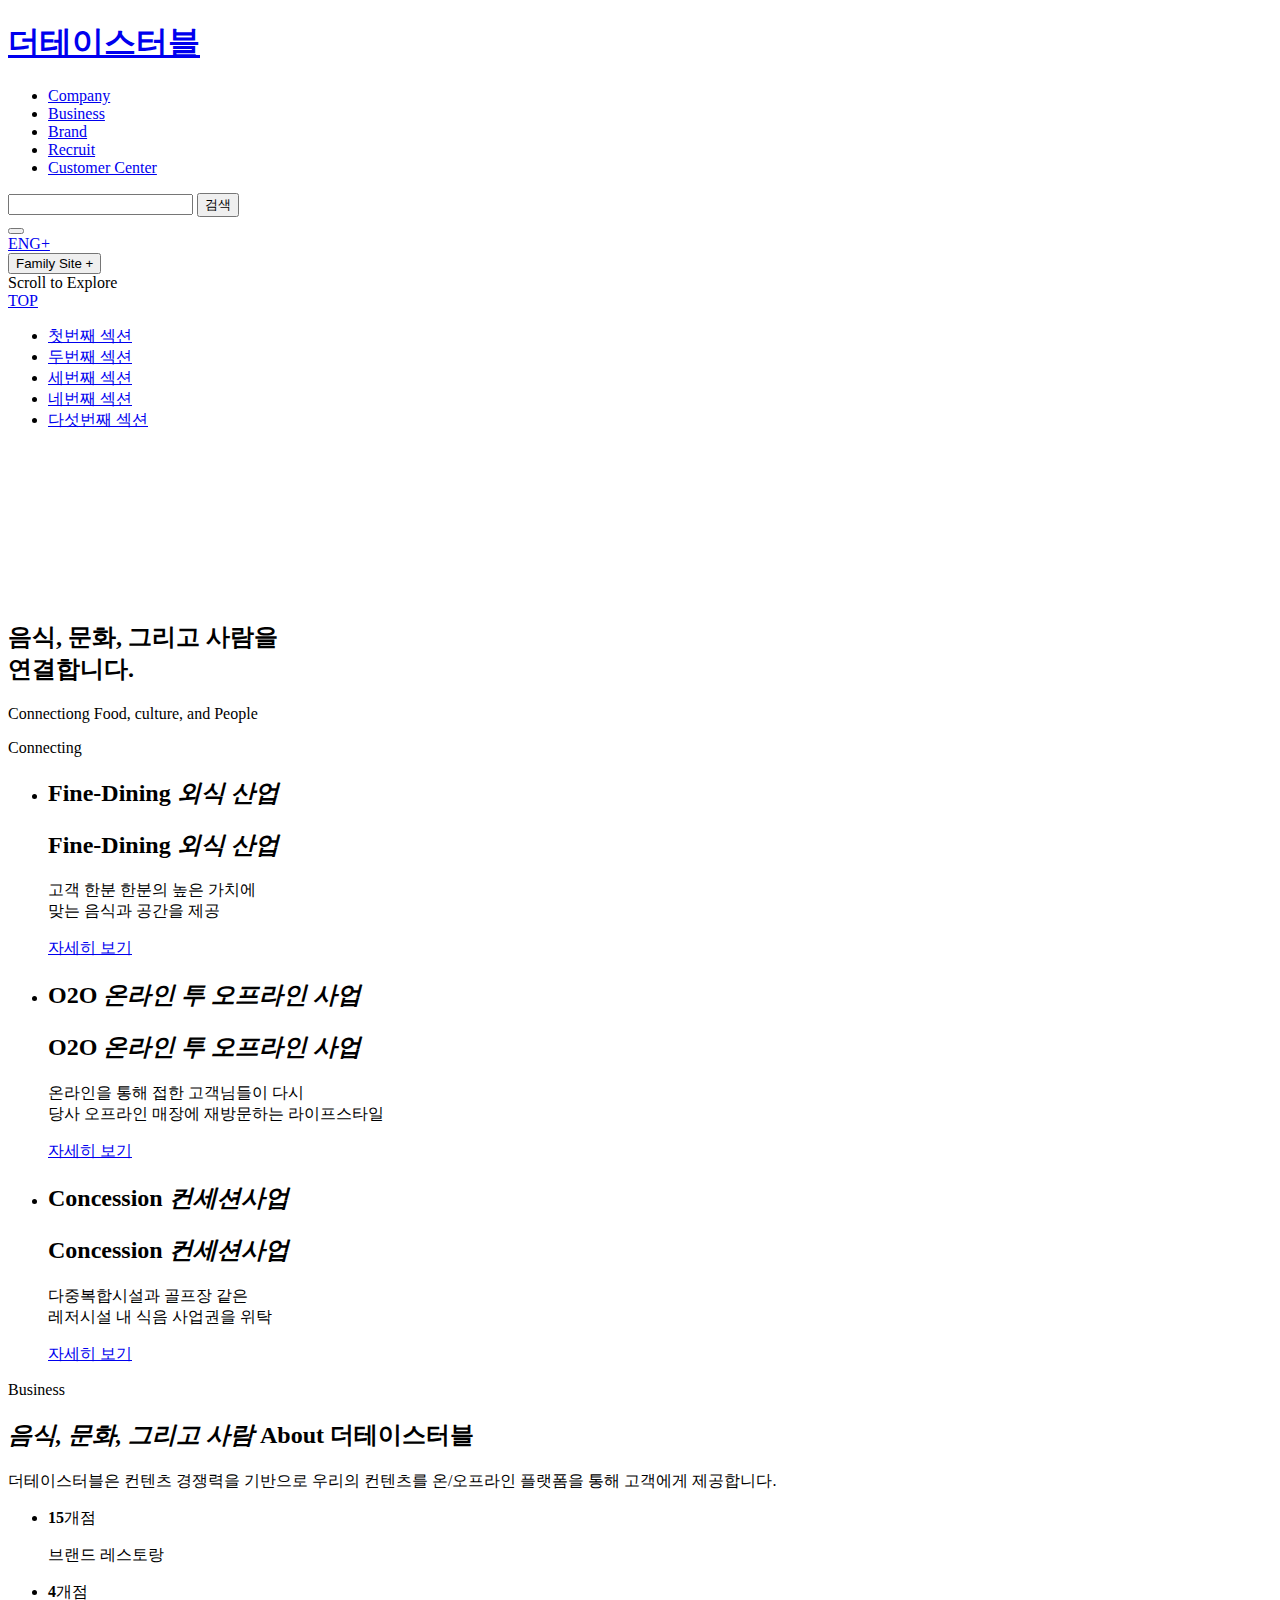
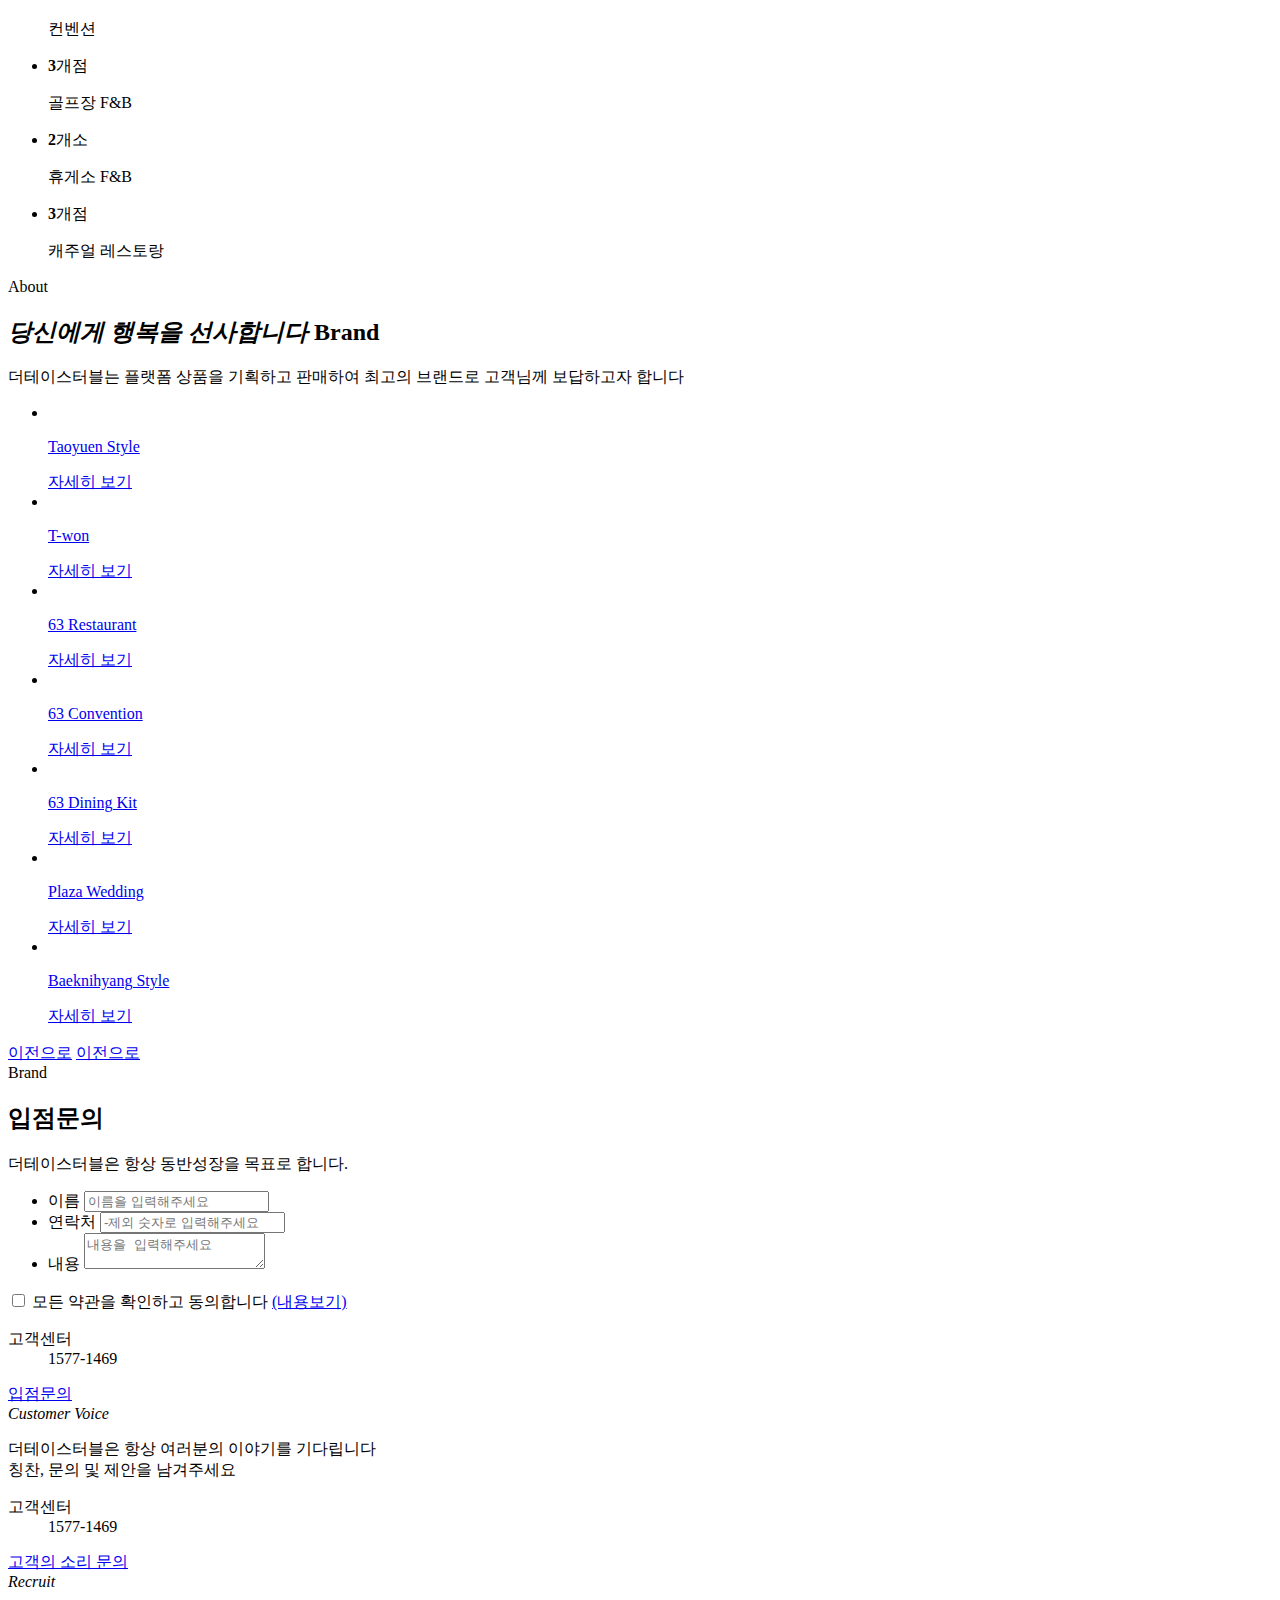
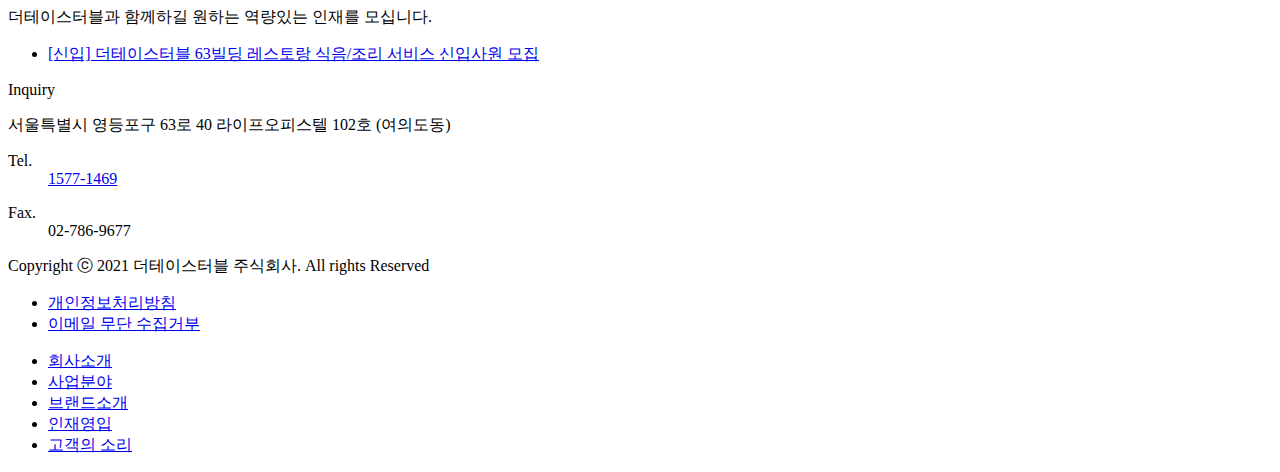
==== commit f4a4542a: "changing resource folder path" ====
--- a/thetastable/index-transform.html
+++ b/thetastable/index-transform.html
@@ -5,11 +5,12 @@
     <meta http-equiv="X-UA-Compatible" content="IE=edge">
     <meta name="viewport" content="width=device-width, initial-scale=1.0">
     <title>더테이스터블-transform</title>
-    <link rel="stylesheet" href="/thetastable/resource/css/index.css">
+    <link rel="stylesheet" href="/resource/css/index.css">
+    <link rel="stylesheet" href="/resource/css/swiper.css"/>
 </head>
 <body>
     <div class="wrap">
-        <div class="header">
+        <div class="header" id="header">
             <div class="header_wrap">
                 <div class="header_inner">
                     <div class="gnb_bg"></div>
@@ -80,55 +81,57 @@
             </div> 
 
             <div class="all_menu" id="allMenu" style="display: none;">
-                <div class="all_gnb">
-                    <ul>
-                        <li class="depth_wrap">
-                            <a href="javascript:void(0);" class="depth1">Company</a>
-                            <ul class="depth2_wrap" style="display: none;">
-                                <li><a href="javascript:void(0);" >슬로건</a></li>
-                                <li><a href="javascript:void(0);">비전</a></li>
-                                <li><a href="javascript:void(0);">걸어온길</a></li>
-                                <li><a href="javascript:void(0);">CI</a></li>
-                            </ul>
-                        </li>
-                        <li class="depth_wrap">
-                            <a href="javascript:void(0);" class="depth1">Business</a>
-                            <ul class="depth2_wrap" style="display: none;">
-                                <li><a href="javascript:void(0);">fine-dining</a></li>
-                                <li><a href="javascript:void(0);">O2O</a></li>
-                                <li><a href="javascript:void(0);">consession</a></li>
-                            </ul>
-                        </li>
-                        <li class="depth_wrap">
-                            <a href="javascript:void(0);" class="depth1">Brand</a>
-                            <ul class="depth2_wrap" style="display: none;">
-                                <li><a href="javascript:void(0);">63레스토랑</a></li>
-                                <li><a href="javascript:void(0);">63컨벤션</a></li>
-                                <li><a href="javascript:void(0);">플라자 웨딩</a></li>
-                                <li><a href="javascript:void(0);">도원스타일</a></li>
-                                <li><a href="javascript:void(0);">티원</a></li>
-                                <li><a href="javascript:void(0);">백리향스타일</a></li>
-                                <li><a href="javascript:void(0);">63다이닝키트</a></li>
-                            </ul>
-                        </li>
-                        <li class="depth_wrap">
-                            <a href="javascript:void(0);" class="depth1">Recruit</a>
-                            <ul class="depth2_wrap" style="display: none;">
-                                <li><a href="javascript:void(0);">인재상</a></li>
-                                <li><a href="javascript:void(0);">복리후생</a></li>
-                                <li><a href="javascript:void(0);">채용정보</a></li>
-                            </ul>
-                        </li>
-                        <li class="depth_wrap ">
-                            <a href="javascript:void(0);" class="depth1">Customer Center</a>
-                            <ul class="depth2_wrap" style="display: none;">
-                                <li><a href="javascript:void(0);">고객의소리</a></li>
-                                <li><a href="javascript:void(0);">입점문의</a></li>
-                                <li><a href="javascript:void(0);">경영정보</a></li>
-                            </ul>
-                        </li>
-                    </ul>
-                </div>
+               
+                    <div class="all_gnb">
+                        <ul>
+                            <li class="depth_wrap">
+                                <a href="javascript:void(0);" class="depth1">Company</a>
+                                <ul class="depth2_wrap" style="display: none;">
+                                    <li><a href="javascript:void(0);" >슬로건</a></li>
+                                    <li><a href="javascript:void(0);">비전</a></li>
+                                    <li><a href="javascript:void(0);">걸어온길</a></li>
+                                    <li><a href="javascript:void(0);">CI</a></li>
+                                </ul>
+                            </li>
+                            <li class="depth_wrap">
+                                <a href="javascript:void(0);" class="depth1">Business</a>
+                                <ul class="depth2_wrap" style="display: none;">
+                                    <li><a href="javascript:void(0);">fine-dining</a></li>
+                                    <li><a href="javascript:void(0);">O2O</a></li>
+                                    <li><a href="javascript:void(0);">consession</a></li>
+                                </ul>
+                            </li>
+                            <li class="depth_wrap">
+                                <a href="javascript:void(0);" class="depth1">Brand</a>
+                                <ul class="depth2_wrap" style="display: none;">
+                                    <li><a href="javascript:void(0);">63레스토랑</a></li>
+                                    <li><a href="javascript:void(0);">63컨벤션</a></li>
+                                    <li><a href="javascript:void(0);">플라자 웨딩</a></li>
+                                    <li><a href="javascript:void(0);">도원스타일</a></li>
+                                    <li><a href="javascript:void(0);">티원</a></li>
+                                    <li><a href="javascript:void(0);">백리향스타일</a></li>
+                                    <li><a href="javascript:void(0);">63다이닝키트</a></li>
+                                </ul>
+                            </li>
+                            <li class="depth_wrap">
+                                <a href="javascript:void(0);" class="depth1">Recruit</a>
+                                <ul class="depth2_wrap" style="display: none;">
+                                    <li><a href="javascript:void(0);">인재상</a></li>
+                                    <li><a href="javascript:void(0);">복리후생</a></li>
+                                    <li><a href="javascript:void(0);">채용정보</a></li>
+                                </ul>
+                            </li>
+                            <li class="depth_wrap ">
+                                <a href="javascript:void(0);" class="depth1">Customer Center</a>
+                                <ul class="depth2_wrap" style="display: none;">
+                                    <li><a href="javascript:void(0);">고객의소리</a></li>
+                                    <li><a href="javascript:void(0);">입점문의</a></li>
+                                    <li><a href="javascript:void(0);">경영정보</a></li>
+                                </ul>
+                            </li>
+                        </ul>
+                    </div>
+                
             </div>
         </div>
         <div class="right_sect">
@@ -193,11 +196,11 @@
         <div class="main_wrap">
             <div class="container">
                 <div class="sect sect_01 active">
-                    <div class="area area_vdo" style="height:100vh;">
-                        <video src="/thetastable/resource/img/mov_new.mp4" muted autoplay loop></video>
+                    <div class="area area_vdo">
+                        <video src="/resource/img/mov_new.mp4" muted autoplay loop></video>
                     </div>
                     <div class="txt_area">
-                        <div class="inner">
+                        <div class="txt_inner">
                             <h2>음식, 문화, 그리고 사람을<br/>연결합니다.</h2>
                             <p>Connectiong Food, culture, and People</p>
                         </div>
@@ -330,103 +333,79 @@
                                     <p>더테이스터블는 플랫폼 상품을 기획하고 판매하여 최고의 브랜드로 고객님께 보답하고자 합니다</p>
                                 </div>
                                 <div class="brand_wrap">
-                                    <ul class="brand_list">
-                                        <li class="brand brand_1">
-                                            <a href="javascript:void(0)">
-                                                <div class="front">
-                                                    <h3>
-                                                        <img src="/thetastable/resource/img/tit_brand1.png" alt="Taoyuen Style">
-                                                    </h3>
-                                                    <p>Taoyuen Style</p>
-                                                </div>
-                                                <div class="over">
-                                                    <span class="btn_more">자세히 보기</span>
-                                                </div>
-                                            </a>
-                                        </li>
-                                        <li class="brand brand_2">
-                                            <a href="javascript:void(0)" >
-                                                <div class="front">
-                                                    <h3>
-                                                        <img src="/thetastable/resource/img/tit_brand2.png" alt="T-won">
-                                                    </h3>
-                                                    <p>T-won</p>
-                                                </div>
-                                                <div class="over">
-                                                    <span class="btn_more">자세히 보기</span>
-                                                </div>
-                                            </a>
-                                        </li>
-                                        <li class="brand brand_3">
-                                            <a href="javascript:void(0)" >
-                                                <div class="front">
-                                                    <h3>
-                                                        <img src="/thetastable/resource/img/tit_brand3.png" alt="63 Restaurant">
-                                                    </h3>
-                                                    <p>63 Restaurant</p>
-                                                </div>
-                                                <div class="over">
-                                                    <span class="btn_more">자세히 보기</span>
-                                                </div>
-                                            </a>
-                                        </li>
-                                        <li class="brand brand_4">
-                                            <a href="javascript:void(0)" >
-                                                <div class="front">
-                                                    <h3>
-                                                        <img src="/thetastable/resource/img/tit_brand4.png" alt="63 Convention">
-                                                    </h3>
-                                                    <p>63 Convention</p>
-                                                </div>
-                                                <div class="over">
-                                                    <span class="btn_more">자세히 보기</span>
-                                                </div>
-                                            </a>
-                                        </li>
-                                        <li class="brand brand_5">
-                                            <a href="javascript:void(0)" >
-                                                <div class="front">
-                                                    <h3>
-                                                        <img src="/thetastable/resource/img/tit_brand5.png" alt="63 Dining Kit">
-                                                    </h3>
-                                                    <p>63 Dining Kit</p>
-                                                </div>
-                                                <div class="over">
-                                                    <span class="btn_more">자세히 보기</span>
-                                                </div>
-                                            </a>
-                                        </li>
-                                        <li class="brand brand_6">
-                                            <a href="javascript:void(0)" >
-                                                <div class="front">
-                                                    <h3>
-                                                        <img src="/thetastable/resource/img/tit_brand6.png" alt="Plaza Wedding">
-                                                    </h3>
-                                                    <p>Plaza Wedding</p>
-                                                </div>
-                                                <div class="over">
-                                                    <span class="btn_more">자세히 보기</span>
-                                                </div>
-                                            </a>
-                                        </li>
-                                        <li class="brand brand_7">
-                                            <a href="javascript:void(0)" >
-                                                <div class="front">
-                                                    <h3>
-                                                        <img src="/thetastable/resource/img/tit_brand7.png" alt="Baeknihyang Style">
-                                                    </h3>
-                                                    <p>Baeknihyang Style</p>
-                                                </div>
-                                                <div class="over">
-                                                    <span class="btn_more">자세히 보기</span>
-                                                </div>
-                                            </a>
-                                        </li>
-                                    </ul>
+                                    <div class="swiper-container">
+                                        <ul class="brand_list swiper-wrapper">
+                                            <li class="swiper-slide">
+                                                <a href="javascript:void(0)">
+                                                    <img src="/resource/img/img_brand1.jpg" alt="">
+                                                    <div class="front front_1">
+                                                        <p>Taoyuen Style</p>
+                                                        <span class="btn_more">자세히 보기</span>
+                                                    </div>
+                                                </a>
+                                            </li>
+                                            <li class="swiper-slide">
+                                                <a href="javascript:void(0)" >
+                                                    <img src="/resource/img/img_brand2.jpg" alt="">
+                                                    <div class="front front_2">
+                                                        <p>T-won</p>
+                                                        <span class="btn_more">자세히 보기</span>
+                                                    </div>
+                                                </a>
+                                            </li>
+                                            <li class="swiper-slide">
+                                                <a href="javascript:void(0)" >
+                                                    <img src="/resource/img/img_brand3.jpg" alt="">
+                                                    <div class="front front_3">
+                                                        <p>63 Restaurant</p>
+                                                        <span class="btn_more">자세히 보기</span>
+                                                    </div>
+                                                </a>
+                                            </li>
+                                            <li class="swiper-slide">
+                                                <a href="javascript:void(0)" >
+                                                    <img src="/resource/img/img_brand4.jpg" alt="">
+                                                    <div class="front front_4">
+                                                        <p>63 Convention</p>
+                                                        <span class="btn_more">자세히 보기</span>
+                                                    </div>
+                                                </a>
+                                            </li>
+                                            <li class="swiper-slide">
+                                                <a href="javascript:void(0)" >
+                                                    <img src="/resource/img/img_brand5.jpg" alt="">
+                                                    <div class="front front_5">
+                                                        <p>63 Dining Kit</p>
+                                                        <span class="btn_more">자세히 보기</span>
+                                                    </div>
+                                                </a>
+                                            </li>
+                                            <li class="swiper-slide">
+                                                <a href="javascript:void(0)" >
+                                                    <img src="/resource/img/img_brand6.jpg" alt="">
+                                                    <div class="front front_6">
+                                                        <p>Plaza Wedding</p>
+                                                        <span class="btn_more">자세히 보기</span>
+                                                    </div>
+                                                </a>
+                                            </li>
+                                            <li class="swiper-slide">
+                                                <a href="javascript:void(0)" >
+                                                    <img src="/resource/img/img_brand7.jpg" alt="">
+                                                    <div class="front front_7">
+                                                        <p>Baeknihyang Style</p>
+                                                        <span class="btn_more">자세히 보기</span>
+                                                    </div>
+                                                </a>
+                                            </li>
+                                        </ul>
+                                    </div>
                                     <div class="btn_box">
-                                        <a href="javascript:void(0);" class="btn btn_prev"><span class="ir">이전으로</span></a>
-                                        <span class="circle"></span>
-                                        <a href="javascript:void(0);" class="btn btn_next"><span class="ir">이전으로</span></a>
+                                        <div>
+                                            <a href="javascript:void(0);" class="btn btn_prev swiper-button-prev"><span class="ir">이전으로</span></a>
+                                            <span class="circle"></span>
+                                            <a href="javascript:void(0);" class="btn btn_next swiper-button-next"><span class="ir">이전으로</span></a>
+                                        </div>
                                     </div>
                                 </div>
                             </div>
@@ -472,29 +451,33 @@
                                 </div>
                             </div>
                             <div class="cont right">
-                                <div class="right_cont right_top">
-                                    <div class="txt_area">
-                                        <em>Customer Voice</em>
-                                        <p>더테이스터블은 항상 여러분의 이야기를 기다립니다<br/>칭찬, 문의 및 제안을 남겨주세요</p>
-                                    </div>
-                                    <div class="inquiry_box">
-                                        <dl>
-                                            <dt>고객센터</dt>
-                                            <dd>1577-1469</dd>
-                                        </dl>
-                                        <a href="javascript:void(0);" class="btn_inquiry">고객의 소리 문의</a>
-                                    </div>
-                                </div>
-                                <div class="right_cont right_bot">
-                                    <div class="txt_area">
-                                        <em>Recruit</em>
-                                        <p>더테이스터블과 함께하길 원하는 역량있는 인재를 모십니다.</p>
-                                    </div>
-                                    <ul>
-                                        <li>
-                                            <a href="javascript:void(0);">[신입] 더테이스터블 63빌딩 레스토랑 식음/조리 서비스 신입사원 모집</a>
-                                        </li>
-                                    </ul>
+                                <div class="right_cont">
+                                    <div class="right_top">
+                                        <div class="txt_area">
+                                            <em>Customer Voice</em>
+                                            <p>더테이스터블은 항상 여러분의 이야기를 기다립니다<br/>칭찬, 문의 및 제안을 남겨주세요</p>
+                                        </div>
+                                        <div class="inquiry_box">
+                                            <dl>
+                                                <dt>고객센터</dt>
+                                                <dd>1577-1469</dd>
+                                            </dl>
+                                            <a href="javascript:void(0);" class="btn_inquiry">고객의 소리 문의</a>
+                                        </div>
+                                    </div>
+                                </div>
+                                <div class="right_cont">
+                                    <div class="right_bot">
+                                        <div class="txt_area">
+                                            <em>Recruit</em>
+                                            <p>더테이스터블과 함께하길 원하는 역량있는 인재를 모십니다.</p>
+                                        </div>
+                                        <ul>
+                                            <li>
+                                                <a href="javascript:void(0);">[신입] 더테이스터블 63빌딩 레스토랑 식음/조리 서비스 신입사원 모집</a>
+                                            </li>
+                                        </ul>
+                                    </div>
                                 </div>
                             </div>
 
@@ -504,7 +487,7 @@
                 </div>
             </div>
             
-            <div class="footer">
+            <div class="footer" id="footer">
                 <div class="footer_inner">
                     <div class="left">
                         <p>서울특별시 영등포구 63로 40 라이프오피스텔 102호 (여의도동)</p>
@@ -539,9 +522,34 @@
     </div>
     
     <script src="https://code.jquery.com/jquery-3.6.0.js" integrity="sha256-H+K7U5CnXl1h5ywQfKtSj8PCmoN9aaq30gDh27Xc0jk=" crossorigin="anonymous"></script>
-    <script src="/thetastable/resource/js/index.js"></script>
+    <script src="/resource/js/swiper.min.js"></script>
+    <script src="/resource/js/index.js"></script>
     <script>
         thetastable.transform();
+        var brandSwiper = new Swiper('.swiper-container', {
+            slidesPerView:3,
+            spaceBetween:35,
+            breakpoint:{
+                
+                767:{},
+                1023:{
+                    // slidesPerView:2,
+                    // spaceBetween:30,
+                },
+                1336:{
+                    
+                },
+                1440:{
+                    slidesPerView:2,
+                    spaceBetween:30,                    
+                },
+            },
+            navigation: {
+                nextEl: ".swiper-button-next",
+                prevEl: ".swiper-button-prev",
+            },
+            
+        });
     </script>
 </body>
 
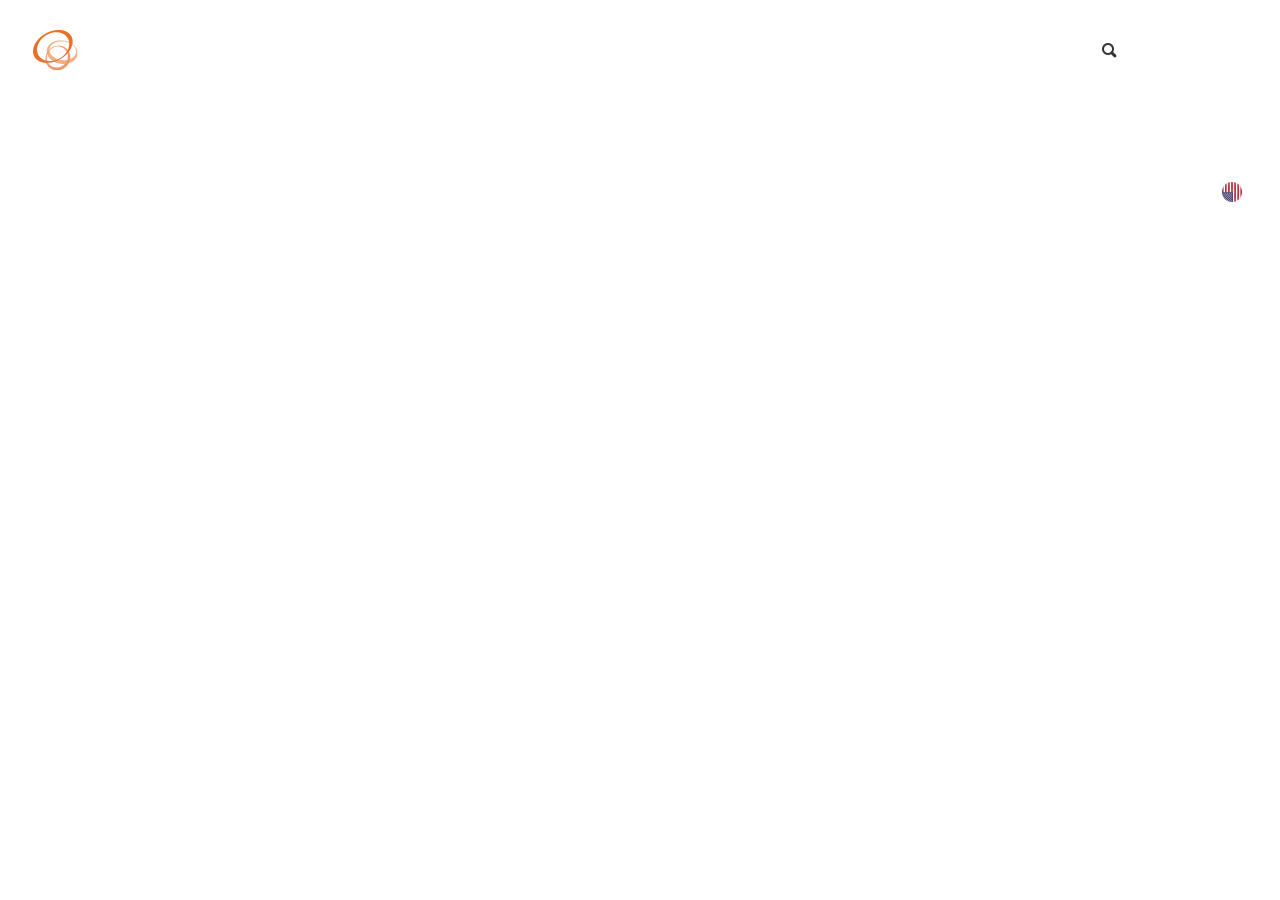
==== commit 4eb47f19: "edit css" ====
--- a/thetastable/index-transform.html
+++ b/thetastable/index-transform.html
@@ -5,8 +5,9 @@
     <meta http-equiv="X-UA-Compatible" content="IE=edge">
     <meta name="viewport" content="width=device-width, initial-scale=1.0">
     <title>더테이스터블-transform</title>
-    <link rel="stylesheet" href="/resource/css/index.css">
-    <link rel="stylesheet" href="/resource/css/swiper.css"/>
+    <script src="https://code.jquery.com/jquery-3.6.0.js" integrity="sha256-H+K7U5CnXl1h5ywQfKtSj8PCmoN9aaq30gDh27Xc0jk=" crossorigin="anonymous"></script>
+    <link rel="stylesheet" href="/thetastable/resource/css/index.css">
+    <link rel="stylesheet" href="/thetastable/resource/css/swiper.css"/>
 </head>
 <body>
     <div class="wrap">
@@ -78,61 +79,59 @@
                         </div>
                     </div>
                 </div>
-            </div> 
-
+            </div>
+            
             <div class="all_menu" id="allMenu" style="display: none;">
-               
-                    <div class="all_gnb">
-                        <ul>
-                            <li class="depth_wrap">
-                                <a href="javascript:void(0);" class="depth1">Company</a>
-                                <ul class="depth2_wrap" style="display: none;">
-                                    <li><a href="javascript:void(0);" >슬로건</a></li>
-                                    <li><a href="javascript:void(0);">비전</a></li>
-                                    <li><a href="javascript:void(0);">걸어온길</a></li>
-                                    <li><a href="javascript:void(0);">CI</a></li>
-                                </ul>
-                            </li>
-                            <li class="depth_wrap">
-                                <a href="javascript:void(0);" class="depth1">Business</a>
-                                <ul class="depth2_wrap" style="display: none;">
-                                    <li><a href="javascript:void(0);">fine-dining</a></li>
-                                    <li><a href="javascript:void(0);">O2O</a></li>
-                                    <li><a href="javascript:void(0);">consession</a></li>
-                                </ul>
-                            </li>
-                            <li class="depth_wrap">
-                                <a href="javascript:void(0);" class="depth1">Brand</a>
-                                <ul class="depth2_wrap" style="display: none;">
-                                    <li><a href="javascript:void(0);">63레스토랑</a></li>
-                                    <li><a href="javascript:void(0);">63컨벤션</a></li>
-                                    <li><a href="javascript:void(0);">플라자 웨딩</a></li>
-                                    <li><a href="javascript:void(0);">도원스타일</a></li>
-                                    <li><a href="javascript:void(0);">티원</a></li>
-                                    <li><a href="javascript:void(0);">백리향스타일</a></li>
-                                    <li><a href="javascript:void(0);">63다이닝키트</a></li>
-                                </ul>
-                            </li>
-                            <li class="depth_wrap">
-                                <a href="javascript:void(0);" class="depth1">Recruit</a>
-                                <ul class="depth2_wrap" style="display: none;">
-                                    <li><a href="javascript:void(0);">인재상</a></li>
-                                    <li><a href="javascript:void(0);">복리후생</a></li>
-                                    <li><a href="javascript:void(0);">채용정보</a></li>
-                                </ul>
-                            </li>
-                            <li class="depth_wrap ">
-                                <a href="javascript:void(0);" class="depth1">Customer Center</a>
-                                <ul class="depth2_wrap" style="display: none;">
-                                    <li><a href="javascript:void(0);">고객의소리</a></li>
-                                    <li><a href="javascript:void(0);">입점문의</a></li>
-                                    <li><a href="javascript:void(0);">경영정보</a></li>
-                                </ul>
-                            </li>
-                        </ul>
-                    </div>
-                
-            </div>
+                <div class="all_gnb">
+                    <ul>
+                        <li class="depth_wrap">
+                            <a href="javascript:void(0);" class="depth1">Company</a>
+                            <ul class="depth2_wrap" style="display: none;">
+                                <li><a href="javascript:void(0);" >슬로건</a></li>
+                                <li><a href="javascript:void(0);">비전</a></li>
+                                <li><a href="javascript:void(0);">걸어온길</a></li>
+                                <li><a href="javascript:void(0);">CI</a></li>
+                            </ul>
+                        </li>
+                        <li class="depth_wrap">
+                            <a href="javascript:void(0);" class="depth1">Business</a>
+                            <ul class="depth2_wrap" style="display: none;">
+                                <li><a href="javascript:void(0);">fine-dining</a></li>
+                                <li><a href="javascript:void(0);">O2O</a></li>
+                                <li><a href="javascript:void(0);">consession</a></li>
+                            </ul>
+                        </li>
+                        <li class="depth_wrap">
+                            <a href="javascript:void(0);" class="depth1">Brand</a>
+                            <ul class="depth2_wrap" style="display: none;">
+                                <li><a href="javascript:void(0);">63레스토랑</a></li>
+                                <li><a href="javascript:void(0);">63컨벤션</a></li>
+                                <li><a href="javascript:void(0);">플라자 웨딩</a></li>
+                                <li><a href="javascript:void(0);">도원스타일</a></li>
+                                <li><a href="javascript:void(0);">티원</a></li>
+                                <li><a href="javascript:void(0);">백리향스타일</a></li>
+                                <li><a href="javascript:void(0);">63다이닝키트</a></li>
+                            </ul>
+                        </li>
+                        <li class="depth_wrap">
+                            <a href="javascript:void(0);" class="depth1">Recruit</a>
+                            <ul class="depth2_wrap" style="display: none;">
+                                <li><a href="javascript:void(0);">인재상</a></li>
+                                <li><a href="javascript:void(0);">복리후생</a></li>
+                                <li><a href="javascript:void(0);">채용정보</a></li>
+                            </ul>
+                        </li>
+                        <li class="depth_wrap ">
+                            <a href="javascript:void(0);" class="depth1">Customer Center</a>
+                            <ul class="depth2_wrap" style="display: none;">
+                                <li><a href="javascript:void(0);">고객의소리</a></li>
+                                <li><a href="javascript:void(0);">입점문의</a></li>
+                                <li><a href="javascript:void(0);">경영정보</a></li>
+                            </ul>
+                        </li>
+                    </ul>
+                </div>
+            </div>            
         </div>
         <div class="right_sect">
             <div class="right_inner">
@@ -162,6 +161,7 @@
                 </div>
             </div>
         </div>
+
         <div class="indigater">
             <ul>
                 <li class="active">
@@ -197,7 +197,7 @@
             <div class="container">
                 <div class="sect sect_01 active">
                     <div class="area area_vdo">
-                        <video src="/resource/img/mov_new.mp4" muted autoplay loop></video>
+                        <video src="/thetastable/resource/img/mov_new.mp4" muted autoplay loop></video>
                     </div>
                     <div class="txt_area">
                         <div class="txt_inner">
@@ -337,7 +337,7 @@
                                         <ul class="brand_list swiper-wrapper">
                                             <li class="swiper-slide">
                                                 <a href="javascript:void(0)">
-                                                    <img src="/resource/img/img_brand1.jpg" alt="">
+                                                    <img src="/thetastable/resource/img/img_brand1.jpg" alt="">
                                                     <div class="front front_1">
                                                         <p>Taoyuen Style</p>
                                                         <span class="btn_more">자세히 보기</span>
@@ -346,7 +346,7 @@
                                             </li>
                                             <li class="swiper-slide">
                                                 <a href="javascript:void(0)" >
-                                                    <img src="/resource/img/img_brand2.jpg" alt="">
+                                                    <img src="/thetastable/resource/img/img_brand2.jpg" alt="">
                                                     <div class="front front_2">
                                                         <p>T-won</p>
                                                         <span class="btn_more">자세히 보기</span>
@@ -355,7 +355,7 @@
                                             </li>
                                             <li class="swiper-slide">
                                                 <a href="javascript:void(0)" >
-                                                    <img src="/resource/img/img_brand3.jpg" alt="">
+                                                    <img src="/thetastable/resource/img/img_brand3.jpg" alt="">
                                                     <div class="front front_3">
                                                         <p>63 Restaurant</p>
                                                         <span class="btn_more">자세히 보기</span>
@@ -364,7 +364,7 @@
                                             </li>
                                             <li class="swiper-slide">
                                                 <a href="javascript:void(0)" >
-                                                    <img src="/resource/img/img_brand4.jpg" alt="">
+                                                    <img src="/thetastable/resource/img/img_brand4.jpg" alt="">
                                                     <div class="front front_4">
                                                         <p>63 Convention</p>
                                                         <span class="btn_more">자세히 보기</span>
@@ -373,7 +373,7 @@
                                             </li>
                                             <li class="swiper-slide">
                                                 <a href="javascript:void(0)" >
-                                                    <img src="/resource/img/img_brand5.jpg" alt="">
+                                                    <img src="/thetastable/resource/img/img_brand5.jpg" alt="">
                                                     <div class="front front_5">
                                                         <p>63 Dining Kit</p>
                                                         <span class="btn_more">자세히 보기</span>
@@ -382,7 +382,7 @@
                                             </li>
                                             <li class="swiper-slide">
                                                 <a href="javascript:void(0)" >
-                                                    <img src="/resource/img/img_brand6.jpg" alt="">
+                                                    <img src="/thetastable/resource/img/img_brand6.jpg" alt="">
                                                     <div class="front front_6">
                                                         <p>Plaza Wedding</p>
                                                         <span class="btn_more">자세히 보기</span>
@@ -391,7 +391,7 @@
                                             </li>
                                             <li class="swiper-slide">
                                                 <a href="javascript:void(0)" >
-                                                    <img src="/resource/img/img_brand7.jpg" alt="">
+                                                    <img src="/thetastable/resource/img/img_brand7.jpg" alt="">
                                                     <div class="front front_7">
                                                         <p>Baeknihyang Style</p>
                                                         <span class="btn_more">자세히 보기</span>
@@ -417,37 +417,39 @@
                     <div class="area area_inquiry">
                         <div class="inner">
                             <div class="cont left">
-                                <div class="txt_area">
-                                    <h2>입점문의</h2>
-                                    <p>더테이스터블은 항상 동반성장을 목표로 합니다.</p>
-                                </div>
-                                <div class="input_box">
-                                    <ul>
-                                        <li>
-                                            <label for="name">이름</label>
-                                            <input type="text" id="name" placeholder="이름을 입력해주세요" />
-                                        </li>
-                                        <li>
-                                            <label for="tel">연락처</label>
-                                            <input type="text" id="tel" placeholder="-제외 숫자로 입력해주세요" />
-                                        </li>
-                                        <li>
-                                            <label for="content">내용</label>
-                                            <textarea id="content" placeholder="내용을 입력해주세요"></textarea>
-                                        </li>
-                                    </ul>
-                                    <div class="agree_box">
-                                        <input type="checkbox" id="agreeY">
-                                        <label for="agreeY">모든 약관을 확인하고 동의합니다</label>
-                                        <a href="javascript:void(0);">(내용보기)</a>
-                                    </div>
-                                </div>
-                                <div class="inquiry_box">
-                                    <dl>
-                                        <dt>고객센터</dt>
-                                        <dd>1577-1469</dd>
-                                    </dl>
-                                    <a href="javascript:void(0);" class="btn_inquiry">입점문의</a>
+                                <div class="flex_box">
+                                    <div class="txt_area">
+                                        <h2>입점문의</h2>
+                                        <p>더테이스터블은 항상 동반성장을 목표로 합니다.</p>
+                                    </div>
+                                    <div class="input_box">
+                                        <ul>
+                                            <li>
+                                                <label for="name">이름</label>
+                                                <input type="text" id="name" placeholder="이름을 입력해주세요" />
+                                            </li>
+                                            <li>
+                                                <label for="tel">연락처</label>
+                                                <input type="text" id="tel" placeholder="-제외 숫자로 입력해주세요" />
+                                            </li>
+                                            <li>
+                                                <label for="content">내용</label>
+                                                <textarea id="content" placeholder="내용을 입력해주세요"></textarea>
+                                            </li>
+                                        </ul>
+                                        <div class="agree_box">
+                                            <input type="checkbox" id="agreeY">
+                                            <label for="agreeY">모든 약관을 확인하고 동의합니다</label>
+                                            <a href="javascript:void(0);">(내용보기)</a>
+                                        </div>
+                                    </div>
+                                    <div class="inquiry_box">
+                                        <dl>
+                                            <dt>고객센터</dt>
+                                            <dd>1577-1469</dd>
+                                        </dl>
+                                        <a href="javascript:void(0);" class="btn_inquiry">입점문의</a>
+                                    </div>
                                 </div>
                             </div>
                             <div class="cont right">
@@ -520,10 +522,8 @@
             </div>
         </div>
     </div>
-    
-    <script src="https://code.jquery.com/jquery-3.6.0.js" integrity="sha256-H+K7U5CnXl1h5ywQfKtSj8PCmoN9aaq30gDh27Xc0jk=" crossorigin="anonymous"></script>
-    <script src="/resource/js/swiper.min.js"></script>
-    <script src="/resource/js/index.js"></script>
+    <script src="/thetastable/resource/js/swiper.min.js"></script>
+    <script src="/thetastable/resource/js/index.js"></script>
     <script>
         thetastable.transform();
         var brandSwiper = new Swiper('.swiper-container', {
--- a/thetastable/resource/css/index.css
+++ b/thetastable/resource/css/index.css
@@ -0,0 +1,581 @@
+@import url(reset.css);
+/* common */
+.wrap { position: relative; width: 100%; margin: 0 auto; max-width: 1920px; min-width: 1440px; -webkit-transition: 0.5s; transition: 0.5s; }
+
+.wrap.black .header::after { background: #e5e5e5; }
+
+.wrap.black .header .logo a { background: url("/thetastable/resource/img/img_logo_b.png") center no-repeat; }
+
+.wrap.black .header .depth1 { color: #333333; }
+
+.wrap.black .header .util input[type="text"] { border-color: #b2b2b2; }
+
+.wrap.black .header .util .btn_search { background: url("/thetastable/resource/img/icon_search.png") center no-repeat; background-color: #b2b2b2; }
+
+.wrap.black .header .util .btn_burger .line { background: #808080; }
+
+.wrap.black .header .util .btn_burger .menu_txt { background: #808080; color: #808080; }
+
+.wrap.black .right_sect .right_inner::after { background: #e5e5e5; }
+
+.wrap.black .right_sect .lang { color: #333333; }
+
+.wrap.black .right_sect .family_site ul { border: 1px solid rgba(0, 0, 0, 0.2); border-right: none; }
+
+.wrap.black .right_sect .family_site span button { color: #333333; }
+
+.wrap.black .right_sect .family_site.on span button { color: #fff; }
+
+.wrap.black .right_sect .scroll { color: #333333; }
+
+.wrap.black .right_sect .scroll .scroll_icon { border-color: #333333; }
+
+.wrap.black .right_sect .scroll .scroll_icon::before { background: #333333; }
+
+.wrap.black .right_sect .btn_top a { color: #333333; }
+
+.wrap.black .indigater li.active a::after { background: none; border-color: #343434; }
+
+.wrap.black .indigater li a::after { background: #343434; border-color: #343434; }
+
+.wrap.open { width: 100%; height: 100vh; padding: 0; -webkit-transition: 0.5s; transition: 0.5s; }
+
+.wrap.open .logo a { background: url("/thetastable/resource/img/img_logo_b.png") center no-repeat; }
+
+.wrap.open .util input[type="text"] { border-color: #b2b2b2; }
+
+.wrap.open .util .btn_search { background: url("/thetastable/resource/img/icon_search.png") center no-repeat; background-color: #b2b2b2; }
+
+.wrap.open .util .btn_burger .line { top: 50% !important; left: 50% !important; -webkit-transform: translate(-50%, -50%) rotate(-45deg); -ms-transform: translate(-50%, -50%) rotate(-45deg); transform: translate(-50%, -50%) rotate(-45deg); background: #808080; -webkit-transition: 0.5s; transition: 0.5s; }
+
+.wrap.open .util .btn_burger .line.last { -webkit-transform: translate(-50%, -50%) rotate(45deg); -ms-transform: translate(-50%, -50%) rotate(45deg); transform: translate(-50%, -50%) rotate(45deg); }
+
+.wrap.open .util .btn_burger .menu_txt { opacity: 0; background: #808080; color: #333333; }
+
+.wrap.open .util .btn_burger:hover .line { width: 100%; }
+
+.wrap.open .util .btn_burger:hover .menu_txt { width: 0; }
+
+.wrap.open .util .btn_burger:hover .menu_txt::before { opacity: 0; }
+
+.wrap.open .gnb { display: none; }
+
+.wrap .right_sect { position: fixed; top: 100px; right: 0; z-index: 10; width: 100px; height: calc(100vh - 100px); }
+
+.wrap .right_sect::after { -webkit-transition: 1s; transition: 1s; position: absolute; bottom: 0; right: 100px; width: 1px; height: 0vh; background: #e5e5e5; content: ""; }
+
+.wrap .right_sect .right_inner { position: relative; width: 100%; height: 100%; padding: 40px 36px 60px 40px; }
+
+.wrap .right_sect .right_inner::after { position: absolute; bottom: 0; right: 100px; width: 1px; height: 100vh; background: rgba(255, 255, 255, 0.2); content: ""; }
+
+.wrap .right_sect .lang { display: block; width: 60px; height: 20px; margin-bottom: 70px; font-weight: 300; font-size: 12px; color: #fff; text-align: right; -webkit-transform: rotate(-90deg) translate(-50%, -90%); -ms-transform: rotate(-90deg) translate(-50%, -90%); transform: rotate(-90deg) translate(-50%, -90%); -webkit-transform-origin: center; -ms-transform-origin: center; transform-origin: center; letter-spacing: -0.5px; }
+
+.wrap .right_sect .lang::before { display: inline-block; width: 20px; height: 20px; margin-right: 5px; background: url("/thetastable/resource/img/icon_eng.png") center no-repeat; background-size: 100%; -webkit-transform: rotate(90deg); -ms-transform: rotate(90deg); transform: rotate(90deg); vertical-align: middle; content: ""; }
+
+.wrap .right_sect .family_site { position: absolute; right: 30px; top: 135px; z-index: 2; width: 200px; height: 320px; -webkit-transition: 0.3s; transition: 0.3s; }
+
+.wrap .right_sect .family_site span { display: block; position: absolute; right: 0; top: 0px; width: 35px; height: 320px; }
+
+.wrap .right_sect .family_site span button { display: block; position: absolute; right: -20px; top: 55px; width: 80px; font-weight: 300; font-size: 12px; color: #fff; text-align: right; -webkit-transform: rotate(-90deg) translate(0%, 0%); -ms-transform: rotate(-90deg) translate(0%, 0%); transform: rotate(-90deg) translate(0%, 0%); letter-spacing: -0.5px; }
+
+.wrap .right_sect .family_site ul { position: absolute; left: 0; top: 0px; width: 165px; height: 320px; padding: 20px 20px 18px; background: #fff; -webkit-box-sizing: border-box; box-sizing: border-box; }
+
+.wrap .right_sect .family_site li { margin-bottom: 15px; margin-left: 20px; opacity: 0; -webkit-transition: 0.3s; transition: 0.3s; }
+
+.wrap .right_sect .family_site li:last-child { margin-bottom: 0; }
+
+.wrap .right_sect .family_site li a { font-family: "HanwhaWeb"; font-size: 14px; }
+
+.wrap .right_sect .family_site.on { background: -webkit-linear-gradient(left, #fff 165px, #f37321 35px); background: linear-gradient(to right, #fff 165px, #f37321 35px); }
+
+.wrap .right_sect .family_site.on span button { color: #fff; }
+
+.wrap .right_sect .scroll { display: block; position: absolute; right: -27px; bottom: 120px; width: 145px; height: 20px; font-weight: 300; font-size: 12px; color: #fff; letter-spacing: -0.5px; text-align: right; -webkit-transform: rotate(-90deg); -ms-transform: rotate(-90deg); transform: rotate(-90deg); -webkit-transform-origin: center; -ms-transform-origin: center; transform-origin: center; -webkit-transition: 0.2s; transition: 0.2s; }
+
+.wrap .right_sect .scroll .scroll_icon { display: block; position: absolute; left: 0; top: -2px; width: 27px; height: 20px; border: 1px solid #fff; border-radius: 10px; vertical-align: text-bottom; -webkit-animation: move 1s linear infinite; animation: move 1s linear infinite; }
+
+.wrap .right_sect .scroll .scroll_icon::before { display: block; position: absolute; top: 50%; left: 50%; width: 1px; height: 1px; background: #fff; -webkit-transform: translate(-50%, -50%); -ms-transform: translate(-50%, -50%); transform: translate(-50%, -50%); content: ""; }
+
+@-webkit-keyframes move { 0% { left: 10px; }
+  50% { left: 0; }
+  100% { left: 10px; } }
+
+@keyframes move { 0% { left: 10px; }
+  50% { left: 0; }
+  100% { left: 10px; } }
+
+.wrap .right_sect .btn_top { position: absolute; right: 36px; bottom: 0px; width: auto; opacity: 0; }
+
+.wrap .right_sect .btn_top a { font-weight: 300; font-size: 12px; color: #fff; }
+
+.wrap .right_sect.all_sect { z-index: 1001; }
+
+.wrap .right_sect.all_sect::after { height: 100vh; }
+
+.wrap .right_sect.all_sect .right_inner { display: none; }
+
+.inner { position: relative; width: 100%; padding: 0 100px; }
+
+.header { position: fixed; top: 0; left: 0; width: 100%; height: 100px; z-index: 1000; -webkit-transition: 0.3s; transition: 0.3s; }
+
+.header::after { position: absolute; bottom: 0; left: 0; z-index: 1000; width: 100%; height: 1px; background: rgba(255, 255, 255, 0.2); content: ""; }
+
+.header .header_inner { position: relative; padding: 30px 0; height: 100px; -webkit-box-sizing: border-box; box-sizing: border-box; }
+
+.header .header_inner::after { -webkit-transition: 1s; transition: 1s; position: absolute; top: 100px; left: 0; z-index: 1000; width: 0; height: 1px; background: #e5e5e5; content: ""; }
+
+.header .gnb_bg { position: fixed; top: 0; left: 0; width: 100%; height: 0; background: #fff; opacity: 0; -webkit-transition: 0.2s; transition: 0.2s; }
+
+.header .logo { position: absolute; top: 30px; left: 2.6%; width: 187px; height: 41px; }
+
+.header .logo a { display: block; height: 100%; background: url("/thetastable/resource/img/logo.png") center no-repeat; background-size: 100%; }
+
+.header .gnb { display: block; position: absolute; top: 0%; left: 50%; width: 755px; height: 100px; -webkit-transform: translateX(-50%); -ms-transform: translateX(-50%); transform: translateX(-50%); }
+
+.header .gnb ul { display: -webkit-box; display: -ms-flexbox; display: flex; -webkit-box-pack: center; -ms-flex-pack: center; justify-content: center; -webkit-box-align: start; -ms-flex-align: start; align-items: flex-start; }
+
+.header .gnb .depth_wrap { display: inline-block; width: auto; text-align: center; vertical-align: text-top; }
+
+.header .gnb .depth1 { display: block; padding: 40px 27px; font-weight: 400; font-size: 18px; color: #fff; -webkit-transition: 0.2s; transition: 0.2s; }
+
+.header .gnb .depth1.active { background: #f37321; color: #fff !important; }
+
+.header .gnb .depth2_wrap { display: none; padding: 25px 0 45px 0; margin-top: 20px; opacity: 0; }
+
+.header .gnb .depth2_wrap li { margin-bottom: 20px; }
+
+.header .gnb .depth2_wrap li:last-child { margin-bottom: 0; }
+
+.header .gnb .depth2_wrap a { text-align: center; }
+
+.header .util { position: absolute; top: 0; right: 0; width: 370px; font-size: 0; }
+
+.header .util .search_wrap { display: inline-block; width: 270px; font-size: 0; vertical-align: middle; }
+
+.header .util input[type="text"] { width: 180px; padding: 0 5px; background: none; border: none; border-bottom: 1px solid rgba(255, 255, 255, 0.2); vertical-align: bottom; }
+
+.header .util .burger { display: inline-block; position: relative; width: 100px; height: 100px; vertical-align: middle; }
+
+.header .util .btn { display: inline-block; }
+
+.header .util .btn_search { width: 38px; height: 38px; border-radius: 100%; background: url("/thetastable/resource/img/icon_search_on.png") center no-repeat; background-size: 15px; background-color: #fff; }
+
+.header .util .btn_burger { position: absolute; top: 50%; left: 50%; -webkit-transform: translate(-50%, -50%); -ms-transform: translate(-50%, -50%); transform: translate(-50%, -50%); width: 40px; height: 19px; margin: 0 auto; }
+
+.header .util .btn_burger .line { width: 100%; height: 1px; background: #fff; -webkit-transition: 0.2s; transition: 0.2s; }
+
+.header .util .btn_burger .line.first { position: absolute; top: 0; left: 0; }
+
+.header .util .btn_burger .line.last { position: absolute; bottom: 0%; right: 0%; }
+
+.header .util .btn_burger .menu_txt { position: absolute; left: 0; top: 50%; width: 100%; height: 1px; -webkit-transform: translateY(-50%); -ms-transform: translateY(-50%); transform: translateY(-50%); background: #fff; color: #fff; -webkit-transition: 0.2s; transition: 0.2s; }
+
+.header .util .btn_burger .menu_txt::before { position: absolute; left: 0%; top: 50%; width: 40px; margin-bottom: 1px; -webkit-transform: translateY(-50%); -ms-transform: translateY(-50%); transform: translateY(-50%); font-size: 8px; opacity: 0; content: "MENU"; }
+
+.header .util .btn_burger:hover .line { width: 20px; }
+
+.header .util .btn_burger:hover .menu_txt { width: 0; }
+
+.header .util .btn_burger:hover .menu_txt::before { opacity: 1; }
+
+.header .all_menu { position: fixed; top: 0; left: 0; z-index: -1000; width: 100%; height: 100%; background: #fff; visibility: hidden; opacity: 0; -webkit-transition: 0.5s; transition: 0.5s; }
+
+.header .all_menu .logo a { background: url("/thetastable/resource/img/img_logo_b.png") center no-repeat; }
+
+.header .all_menu .util .search_wrap input[type="text"] { width: 180px; border-color: #b2b2b2; -webkit-transition: 0.5s; transition: 0.5s; }
+
+.header .all_menu .util .btn_search { background: url("/thetastable/resource/img/icon_search.png") center no-repeat; background-color: #b2b2b2; -webkit-transition: 0.5s; transition: 0.5s; }
+
+.header .all_menu .util input[type="text"] { border-bottom: 1px solid #888; -webkit-transition: 0.5s; transition: 0.5s; }
+
+.header .all_menu .util .burger .line { background: #888; }
+
+.header .all_menu .util .burger .line.first { top: 50%; -webkit-transform: translateY(-50%) rotate(45deg); -ms-transform: translateY(-50%) rotate(45deg); transform: translateY(-50%) rotate(45deg); }
+
+.header .all_menu .util .burger .line.last { top: 50%; -webkit-transform: translateY(-50%) rotate(-45deg); -ms-transform: translateY(-50%) rotate(-45deg); transform: translateY(-50%) rotate(-45deg); }
+
+.header .all_menu .util .burger .menu_txt { opacity: 0; }
+
+.header .all_menu .util .burger:hover .line { width: 100%; }
+
+.header .all_menu .all_gnb { position: absolute; top: 50%; left: 0px; -webkit-transform: translate(0, -50%); -ms-transform: translate(0, -50%); transform: translate(0, -50%); z-index: 1002; width: 100%; height: auto; }
+
+.header .all_menu .all_gnb > ul { width: 850px; margin: 0 auto; }
+
+.header .all_menu .depth_wrap { display: block; position: relative; margin-bottom: 20px; text-align: left; }
+
+.header .all_menu .depth_wrap::after { display: block; clear: both; content: ""; }
+
+.header .all_menu .depth_wrap:last-child { margin-bottom: 0; }
+
+.header .all_menu .depth_wrap::before { position: absolute; display: block; top: 26px; left: 0%; z-index: 2; width: 0px; height: 1px; background: #e0e0e0; content: ""; }
+
+.header .all_menu .depth_wrap.on::before { width: 500px; -webkit-transition: 0.5s; transition: 0.5s; }
+
+.header .all_menu .depth1 { float: left; position: relative; z-index: 5; width: auto; padding: 0; padding-right: 50px; background: #fff; font-weight: 300; font-size: 48px; color: #343434 !important; text-transform: uppercase; }
+
+.header .all_menu .depth2_wrap { float: right; width: calc(100% - 490px); padding: 0; margin-top: 15px; margin-bottom: 15px; vertical-align: top; opacity: 0; }
+
+.header .all_menu .depth2_wrap li { margin-bottom: 20px; margin-left: 30px; }
+
+.header .all_menu .depth2_wrap li:last-child { margin-bottom: 0; }
+
+.header .all_menu .depth2_wrap a { font-size: 20px; color: #343434; text-transform: uppercase; }
+
+.header.on::after { background-color: #f5f5f5; }
+
+.header.on .gnb_bg { height: 420px; opacity: 1; }
+
+.header.on .logo a { background: url("/thetastable/resource/img/img_logo_b.png") center no-repeat; }
+
+.header.on .gnb { height: auto; }
+
+.header.on .depth1 { color: #333333; }
+
+.header.on .util input[type="text"] { border-color: #b2b2b2; }
+
+.header.on .util .btn_search { background: url("/thetastable/resource/img/icon_search.png") center no-repeat; background-color: #b2b2b2; }
+
+.header.on .util .btn_burger .line { background: #808080; }
+
+.header.on .util .btn_burger .menu_txt { background: #808080; color: #333333; }
+
+.header.hidden { z-index: -1000; opacity: 0; visibility: hidden; }
+
+.header.all::after { width: 0; }
+
+.header.all .gnb_bg { height: 0; opacity: 0; }
+
+.header.all .header_inner { position: fixed; top: 0; left: 0; z-index: 1001; width: 100%; padding: 0; }
+
+.header.all .header_inner::after { width: 100%; }
+
+.header.all .all_menu { visibility: visible; opacity: 1; }
+
+.header.all .all_menu::after { height: 100vh; }
+
+.footer { border-top: 1px solid #cccccc; }
+
+.footer .footer_inner { width: 100%; padding: 65px 50px; background: url("/thetastable/resource/img/img_logo_b.png") 50px 52px no-repeat; }
+
+.footer .footer_inner::after { display: block; clear: both; content: ""; }
+
+.footer .left { float: left; width: 50%; padding-left: 230px; }
+
+.footer .left p { margin-bottom: 15px; font-size: 14px; color: #333333; }
+
+.footer .left span { font-size: 14px; color: #686868; }
+
+.footer .right { float: right; width: 50%; padding-right: 80px; }
+
+.footer .tel_wrap { margin: 0 -10px 35px -10px; }
+
+.footer .tel_wrap dl { display: inline-block; width: auto; padding: 0 10px; font-size: 14px; border-left: 1px solid #686868; }
+
+.footer .tel_wrap dl:first-child { border-left: 0; }
+
+.footer .tel_wrap dt { display: inline-block; width: auto; font-weight: 400; }
+
+.footer .tel_wrap dd { display: inline-block; width: auto; font-weight: 300; }
+
+.footer .privasy_wrap { margin-bottom: 22px; text-align: right; margin: 0 -10px; margin-bottom: 24px; }
+
+.footer .privasy_wrap li { display: inline-block; width: auto; padding: 0 10px; border-left: 1px solid #e0e0e0; vertical-align: middle; }
+
+.footer .privasy_wrap li:first-child { border-left: 0; }
+
+.footer .privasy_wrap a { font-weight: 300; font-size: 14px; color: #8c8c8c; }
+
+.footer .menu_wrap { text-align: right; }
+
+.footer .menu_wrap li { display: inline-block; width: auto; padding-left: 95px; vertical-align: middle; }
+
+.footer .menu_wrap li:first-child { padding-left: 0; }
+
+.footer .menu_wrap a { font-size: 18px; color: #393939; }
+
+.indigater { position: fixed; bottom: 65px; right: 175px; z-index: 2; width: 150px; }
+
+.indigater li { display: inline-block; width: 16px; height: 16px; margin-right: 13px; background: none; vertical-align: middle; }
+
+.indigater li:last-child { margin-right: 0; }
+
+.indigater li.active a::after { width: 100%; height: 100%; background: none; border: 1px solid #fff; -webkit-transition: 0.3s; transition: 0.3s; }
+
+.indigater li a { display: block; position: relative; width: 100%; height: 100%; }
+
+.indigater li a::after { position: absolute; top: 50%; left: 50%; -webkit-transform: translate(-50%, -50%); -ms-transform: translate(-50%, -50%); transform: translate(-50%, -50%); width: 2px; height: 2px; border-radius: 100%; background: #fff; content: ""; }
+
+.main_wrap { position: fixed; top: 0; left: 0; width: 100%; -webkit-transition: 1s; transition: 1s; }
+
+.sect { position: relative; height: 100vh; }
+
+.sect.active .indi_txt { opacity: 1; }
+
+.sect .sect_cont { display: -webkit-box; display: -ms-flexbox; display: flex; -webkit-box-align: center; -ms-flex-align: center; align-items: center; -webkit-box-pack: center; -ms-flex-pack: center; justify-content: center; width: 100%; height: 100vh; }
+
+.sect .indi_txt { position: absolute; bottom: 67px; right: 345px; z-index: 2; font-weight: 300; font-size: 12px; color: #fff; opacity: 0; -webkit-transition: 0.2s; transition: 0.2s; }
+
+.sect .txt_area { margin: 50px 0; }
+
+.sect .txt_area h2 { margin-bottom: 40px; font-weight: 300; font-size: 50px; text-align: center; color: #343434; }
+
+.sect .txt_area em { display: block; margin-bottom: 20px; font-weight: 700; font-size: 16px; color: #f37321; }
+
+.sect .txt_area strong { font-weight: 400; }
+
+.sect .txt_area p { font-weight: 300; text-align: center; }
+
+.sect .btn_more { display: block; position: relative; width: 100px; margin: 0 auto; margin-top: 50px; font-weight: 300; font-size: 14px; text-align: left; }
+
+.sect .btn_more::after { position: absolute; top: 0; right: 0; width: 25px; height: 16px; background: url("/thetastable/resource/img/btn_more.png") center no-repeat; background-size: 100%; content: ""; }
+
+.sect .area { width: 100%; }
+
+.sect .area_vdo { position: relative; height: 100%; }
+
+.sect .area_vdo video { position: absolute; top: 50%; left: 50%; -webkit-transform: translate(-50%, -50%); -ms-transform: translate(-50%, -50%); transform: translate(-50%, -50%); width: auto; height: auto; min-width: 100%; min-height: 100%; -o-object-fit: cover; object-fit: cover; }
+
+.sect .area_business { height: 100%; }
+
+.sect .area_about .txt_area { margin: 0 0 100px 0; }
+
+.sect_01 .txt_area { position: absolute; bottom: 85px; left: 5.2%; width: auto; -webkit-animation: show 0.5s linear; animation: show 0.5s linear; }
+
+.sect_01 .txt_area h2 { font-weight: 500; line-height: 1.3; color: #fff; text-align: left; }
+
+.sect_01 .txt_area p { font-weight: 300; font-size: 18px; color: #fff; text-align: left; }
+
+@-webkit-keyframes show { from { opacity: 0;
+    -webkit-transform: translateX(-50px);
+            transform: translateX(-50px); }
+  to { opacity: 1;
+    -webkit-transform: translateX(0px);
+            transform: translateX(0px); } }
+
+@keyframes show { from { opacity: 0;
+    -webkit-transform: translateX(-50px);
+            transform: translateX(-50px); }
+  to { opacity: 1;
+    -webkit-transform: translateX(0px);
+            transform: translateX(0px); } }
+
+.sect_02 ul { width: 100%; height: 100%; font-size: 0; }
+
+.sect_02 li { display: inline-block; position: relative; width: 33.33%; height: 100%; }
+
+.sect_02 li.section2_1 .bg { width: 0; height: 100%; background: url("/thetastable/resource/img/img_section2_1.jpg") center no-repeat; background-size: cover; }
+
+.sect_02 li.section2_2 .bg { width: 0; height: 100%; background: url("/thetastable/resource/img/img_section2_2.jpg") center no-repeat; background-size: cover; }
+
+.sect_02 li.section2_3 .bg { width: 0; height: 100%; background: url("/thetastable/resource/img/img_section2_3.jpg") center no-repeat; background-size: cover; }
+
+.sect_02 li .bg::after { position: absolute; top: 50%; left: 50%; -webkit-transform: translate(-50%, -50%); -ms-transform: translate(-50%, -50%); transform: translate(-50%, -50%); width: 0%; height: 0%; background: rgba(243, 115, 33, 0.8); -webkit-transition: 0.4s; transition: 0.4s; content: ""; }
+
+.sect_02 li .bg:hover::after { width: 100%; height: 100%; }
+
+.sect_02 li .bg:hover .txt_front { opacity: 0; -webkit-transition: 0.1s; transition: 0.1s; display: none; }
+
+.sect_02 li .bg:hover .txt_back { opacity: 1; -webkit-transform: translate(-50%, -50%); -ms-transform: translate(-50%, -50%); transform: translate(-50%, -50%); -webkit-transition: 0.8s; transition: 0.8s; }
+
+.sect_02 li h2 { height: 175px; font-weight: 300; font-size: 18px; }
+
+.sect_02 li h2 em { display: block; margin-top: 15px; font-weight: 600; font-size: 28px; }
+
+.sect_02 li h2.icon_section2_1::before { display: block; width: 85px; height: 75px; margin: 0 auto; margin-bottom: 15px; background: url("/thetastable/resource/img/icon_section2_1.png") center no-repeat; background-size: auto; content: ""; }
+
+.sect_02 li h2.icon_section2_2::before { display: block; width: 85px; height: 75px; margin: 0 auto; margin-bottom: 15px; background: url("/thetastable/resource/img/icon_section2_2.png") center no-repeat; background-size: auto; content: ""; }
+
+.sect_02 li h2.icon_section2_3::before { display: block; width: 85px; height: 75px; margin: 0 auto; margin-bottom: 15px; background: url("/thetastable/resource/img/icon_section2_3.png") center no-repeat; background-size: auto; content: ""; }
+
+.sect_02 li p { margin-top: 10px; font-weight: 300; font-size: 16px; line-height: 1.5; }
+
+.sect_02 .txt { position: absolute; top: 50%; left: 50%; z-index: 2; -webkit-transform: translate(-50%, -50%); -ms-transform: translate(-50%, -50%); transform: translate(-50%, -50%); width: 100%; text-align: center; color: #fff; }
+
+.sect_02 .txt_front { margin-top: 40px; opacity: 0; }
+
+.sect_02 .txt_back { opacity: 0; -webkit-transform: translate(-50%, -30%); -ms-transform: translate(-50%, -30%); transform: translate(-50%, -30%); }
+
+.sect_03 .indi_txt { color: #343434; }
+
+.sect_03 .txt_area h2 { font-weight: 300; color: #343434; }
+
+.sect_03 .txt_area em { display: block; margin-bottom: 20px; font-weight: 700; font-size: 16px; color: #f37321; }
+
+.sect_03 .txt_area strong { font-weight: 400; }
+
+.sect_03 .txt_area p { font-weight: 300; text-align: center; }
+
+.sect_03 ul { display: -webkit-box; display: -ms-flexbox; display: flex; -webkit-box-pack: justify; -ms-flex-pack: justify; justify-content: space-between; -webkit-box-align: center; -ms-flex-align: center; align-items: center; width: 100%; max-width: 1100px; margin: 0 auto; font-size: 0; }
+
+.sect_03 li { width: 20%; }
+
+.sect_03 .icon { display: block; width: 140px; height: 140px; margin: 0 auto; margin-bottom: 20px; border-radius: 100%; }
+
+.sect_03 .icon_section3_1 { background: url("/thetastable/resource/img/icon_section3_1.png") center no-repeat; background-size: auto; background-color: #f37321; }
+
+.sect_03 .icon_section3_2 { background: url("/thetastable/resource/img/icon_section3_2.png") center no-repeat; background-size: auto; background-color: #f37321; }
+
+.sect_03 .icon_section3_3 { background: url("/thetastable/resource/img/icon_section3_3.png") center no-repeat; background-size: auto; background-color: #f37321; }
+
+.sect_03 .icon_section3_4 { background: url("/thetastable/resource/img/icon_section3_4.png") center no-repeat; background-size: auto; background-color: #f37321; }
+
+.sect_03 .icon_section3_5 { background: url("/thetastable/resource/img/icon_section3_5.png") center no-repeat; background-size: auto; background-color: #f37321; }
+
+.sect_03 .txt_box { text-align: center; }
+
+.sect_03 .txt_box span { display: block; margin-bottom: 8px; font-size: 18px; color: #343434; }
+
+.sect_03 .txt_box strong { font-size: 30px; }
+
+.sect_03 .txt_box p { font-weight: 300; font-size: 16px; }
+
+.sect_04 .indi_txt { color: #343434; }
+
+.sect_04 .brand_wrap { overflow: hidden; position: relative; width: 100%; }
+
+.sect_04 .swiper-container { margin-bottom: 30px; }
+
+.sect_04 .brand_list { display: -webkit-box; display: -ms-flexbox; display: flex; -webkit-box-pack: justify; -ms-flex-pack: justify; justify-content: space-between; -webkit-box-align: center; -ms-flex-align: center; align-items: center; height: auto; font-size: 0; }
+
+.sect_04 .brand_list li { position: relative; height: auto; }
+
+.sect_04 .brand_list li > a { position: relative; display: inline-block; width: 100%; }
+
+.sect_04 .brand_list li > a::before { position: absolute; top: 0; right: 50%; width: 0%; height: 100%; background: rgba(243, 115, 33, 0.8); content: ""; }
+
+.sect_04 .brand_list li > a::after { position: absolute; top: 0; left: 50%; width: 0%; height: 100%; background: rgba(243, 115, 33, 0.8); content: ""; }
+
+.sect_04 .brand_list li > a:hover p { opacity: 0; -webkit-transition: 0.2s; transition: 0.2s; }
+
+.sect_04 .brand_list li > a:hover .btn_more { opacity: 1; -webkit-transition: 0.2s; transition: 0.2s; }
+
+.sect_04 .brand_list li > a:hover::before, .sect_04 .brand_list li > a:hover::after { width: 50%; -webkit-transition: 0.3s; transition: 0.3s; }
+
+.sect_04 .brand_list li:last-child { margin-right: 0; }
+
+.sect_04 .brand_list li img { display: block; width: 100%; max-width: 550px; }
+
+.sect_04 .brand_list .front { position: absolute; top: 0; left: 0; width: 100%; height: 100%; }
+
+.sect_04 .brand_list .front_1::before { position: absolute; top: 30px; left: 30px; z-index: 1; width: 189px; height: 62px; background: url("/thetastable/resource/img/tit_brand1.png") center no-repeat; background-size: 100%; content: ""; }
+
+.sect_04 .brand_list .front_2::before { position: absolute; top: 30px; left: 30px; z-index: 1; width: 78px; height: 89px; background: url("/thetastable/resource/img/tit_brand2.png") center no-repeat; background-size: 100%; content: ""; }
+
+.sect_04 .brand_list .front_3::before { position: absolute; top: 30px; left: 30px; z-index: 1; width: 245px; height: 32px; background: url("/thetastable/resource/img/tit_brand3.png") center no-repeat; background-size: 100%; content: ""; }
+
+.sect_04 .brand_list .front_4::before { position: absolute; top: 30px; left: 30px; z-index: 1; width: 169px; height: 34px; background: url("/thetastable/resource/img/tit_brand4.png") center no-repeat; background-size: 100%; content: ""; }
+
+.sect_04 .brand_list .front_5::before { position: absolute; top: 30px; left: 30px; z-index: 1; width: 208px; height: 27px; background: url("/thetastable/resource/img/tit_brand5.png") center no-repeat; background-size: 100%; content: ""; }
+
+.sect_04 .brand_list .front_6::before { position: absolute; top: 30px; left: 30px; z-index: 1; width: 134px; height: 44px; background: url("/thetastable/resource/img/tit_brand6.png") center no-repeat; background-size: 100%; content: ""; }
+
+.sect_04 .brand_list .front_7::before { position: absolute; top: 30px; left: 30px; z-index: 1; width: 165px; height: 41px; background: url("/thetastable/resource/img/tit_brand7.png") center no-repeat; background-size: 100%; content: ""; }
+
+.sect_04 .brand_list .front p { position: absolute; bottom: 25px; right: 30px; width: auto; height: auto; font-weight: 600; font-size: 20px; color: #fff; opacity: 1; }
+
+.sect_04 .brand_list .front .btn_more { position: absolute; bottom: 25px; right: 30px; z-index: 2; width: 100px; height: auto; opacity: 0; color: #fff; }
+
+.sect_04 .btn_box { width: 100%; height: 20px; }
+
+.sect_04 .btn_box > div { width: 60px; margin: 0 auto; }
+
+.sect_04 .btn_box .btn { display: inline-block; width: 10px; height: 20px; font-size: 0; vertical-align: middle; }
+
+.sect_04 .btn_box .btn_prev { background: url("/thetastable/resource/img/btn_swiper_prev.png") center no-repeat; background-size: 4px 6px; }
+
+.sect_04 .btn_box .btn_next { background: url("/thetastable/resource/img/btn_swiper_next.png") center no-repeat; background-size: 4px 6px; }
+
+.sect_04 .btn_box .btn.swiper-button-prev, .sect_04 .btn_box .btn.swiper-button-next { position: static; margin-top: 0; }
+
+.sect_04 .btn_box .btn.swiper-button-prev::after, .sect_04 .btn_box .btn.swiper-button-next::after { display: none; }
+
+.sect_04 .btn_box .circle { display: inline-block; width: 18px; height: 18px; margin: 0 5px; border: 1px solid #f37321; border-radius: 100%; vertical-align: middle; }
+
+.sect_05 .indi_txt { color: #343434; }
+
+.sect_05 .inner { display: -webkit-box; display: -ms-flexbox; display: flex; -webkit-box-pack: justify; -ms-flex-pack: justify; justify-content: space-between; -webkit-box-align: start; -ms-flex-align: start; align-items: flex-start; padding: 100px 100px 0 100px; }
+
+.sect_05 .cont.left { position: relative; width: calc(50% - 50px); height: calc(100vh - 100px); padding: 100px 100px 0 0; }
+
+.sect_05 .cont.left::after { position: absolute; top: 0; right: 0%; width: 1px; height: calc(100vh - 100px); background: #f0f0f0; content: ""; }
+
+.sect_05 .cont.right { width: calc(50% + 50px); -webkit-box-orient: vertical; -webkit-box-direction: normal; -ms-flex-direction: column; flex-direction: column; display: -webkit-box; display: -ms-flexbox; display: flex; -webkit-box-pack: justify; -ms-flex-pack: justify; justify-content: space-between; -webkit-box-align: center; -ms-flex-align: center; align-items: center; }
+
+.sect_05 .flex_box { display: -webkit-box; display: -ms-flexbox; display: flex; -webkit-box-orient: vertical; -webkit-box-direction: normal; -ms-flex-direction: column; flex-direction: column; -webkit-box-pack: start; -ms-flex-pack: start; justify-content: flex-start; -webkit-box-align: center; -ms-flex-align: center; align-items: center; width: 100%; }
+
+.sect_05 .txt_area { width: 100%; margin: 0 0 30px 0; }
+
+.sect_05 .txt_area h2, .sect_05 .txt_area p, .sect_05 .txt_area em { text-align: left; }
+
+.sect_05 .txt_area h2 { margin-bottom: 30px; }
+
+.sect_05 .input_box { width: 100%; }
+
+.sect_05 .input_box ul { margin-bottom: 25px; font-size: 0; }
+
+.sect_05 .input_box li { padding: 25px 0; border-bottom: 1px solid #f0f0f0; }
+
+.sect_05 .input_box label { display: inline-block; width: 125px; font-size: 16px; color: #343434; vertical-align: top; }
+
+.sect_05 .input_box input[type="text"] { width: calc(100% - 125px); border: none; }
+
+.sect_05 .input_box textarea { width: calc(100% - 125px); height: 80px; border: none; }
+
+.sect_05 .agree_box { width: 100%; margin-bottom: 50px; }
+
+.sect_05 .agree_box input[type="checkbox"] { width: 0; height: 0; margin: 0; }
+
+.sect_05 .agree_box label { position: relative; width: auto; padding-left: 20px; vertical-align: middle; font-size: 14px; color: #8d8d8d; }
+
+.sect_05 .agree_box label::before { position: absolute; top: 0; left: 0; width: 15px; height: 15px; border-radius: 100%; border: 1px solid #f0f0f0; -webkit-box-sizing: border-box; box-sizing: border-box; content: ""; }
+
+.sect_05 .agree_box input[type="checkbox"]:checked + label::before { border: 1px solid #f37321; }
+
+.sect_05 .agree_box input[type="checkbox"]:checked + label::after { position: absolute; top: 3px; left: 3px; width: 9px; height: 9px; border-radius: 100%; background: #f37321; content: ""; }
+
+.sect_05 .agree_box a { vertical-align: middle; font-size: 14px; color: #8d8d8d; }
+
+.sect_05 .inquiry_box { width: 100%; }
+
+.sect_05 .inquiry_box::after { display: block; clear: both; content: ""; }
+
+.sect_05 .inquiry_box dl { float: left; width: auto; }
+
+.sect_05 .inquiry_box dl dt { display: inline-block; font-weight: 700; font-size: 16px; color: #f37321; vertical-align: middle; }
+
+.sect_05 .inquiry_box dl dt::before { display: inline-block; width: 35px; height: 35px; margin-right: 8px; vertical-align: middle; background: url("/thetastable/resource/img/icon_tel.png") center no-repeat; background-size: 100%; content: ""; }
+
+.sect_05 .inquiry_box dl dd { display: inline-block; font-weight: 700; font-size: 18px; color: #343434; }
+
+.sect_05 .inquiry_box .btn_inquiry { float: right; position: relative; width: 200px; padding-bottom: 20px; border-bottom: 1px solid #e0e0e0; font-weight: 300; font-size: 15px; }
+
+.sect_05 .inquiry_box .btn_inquiry::after { position: absolute; top: 0; right: 0; width: 31px; height: 18px; background: url("/thetastable/resource/img/btn_more_on.png") center no-repeat; background-size: 100%; content: ""; }
+
+.sect_05 .inquiry_box .btn_inquiry::before { position: absolute; bottom: -1px; left: 0; width: 0%; height: 1px; background: #f37321; content: ""; -webkit-transition: 0.3s; transition: 0.3s; }
+
+.sect_05 .inquiry_box .btn_inquiry:hover::before { width: 100%; }
+
+.sect_05 .right_cont { display: -webkit-box; display: -ms-flexbox; display: flex; -webkit-box-align: center; -ms-flex-align: center; align-items: center; position: relative; width: 100%; height: calc(50vh - 50px); padding: 0 100px; }
+
+.sect_05 .right_cont .txt_area p { font-weight: 500; font-size: 24px; color: #343434; line-height: 1.5; }
+
+.sect_05 .right_top { -ms-flex-preferred-size: 100%; flex-basis: 100%; }
+
+.sect_05 .right_top::after { position: absolute; bottom: 0; left: 0; width: 100%; height: 1px; background: #f0f0f0; content: ""; }
+
+.sect_05 .right_top .inquiry_box .btn_inquiry { width: 220px; }
+
+.sect_05 .right_bot .txt_area { margin: 0; }
+
+.sect_05 .right_bot ul li { position: relative; padding: 25px 0; border-bottom: 1px solid #e0e0e0; }
+
+.sect_05 .right_bot ul a { font-weight: 400; font-size: 18px; color: #343434; }
+
+.sect_05 .right_bot ul a::before { position: absolute; top: 50%; right: 5px; width: 10px; height: 10px; -webkit-transform: scale(0); -ms-transform: scale(0); transform: scale(0); background: #f37321; border-radius: 100%; -webkit-transition: 0.3s; transition: 0.3s; content: ""; }
+
+.sect_05 .right_bot ul a::after { position: absolute; bottom: -1px; left: 0; width: 0%; height: 1px; background: #f37321; -webkit-transition: 0.3s; transition: 0.3s; content: ""; }
+
+.sect_05 .right_bot ul a:hover::before { -webkit-transform: scale(1); -ms-transform: scale(1); transform: scale(1); }
+
+.sect_05 .right_bot ul a:hover::after { width: 100%; }
